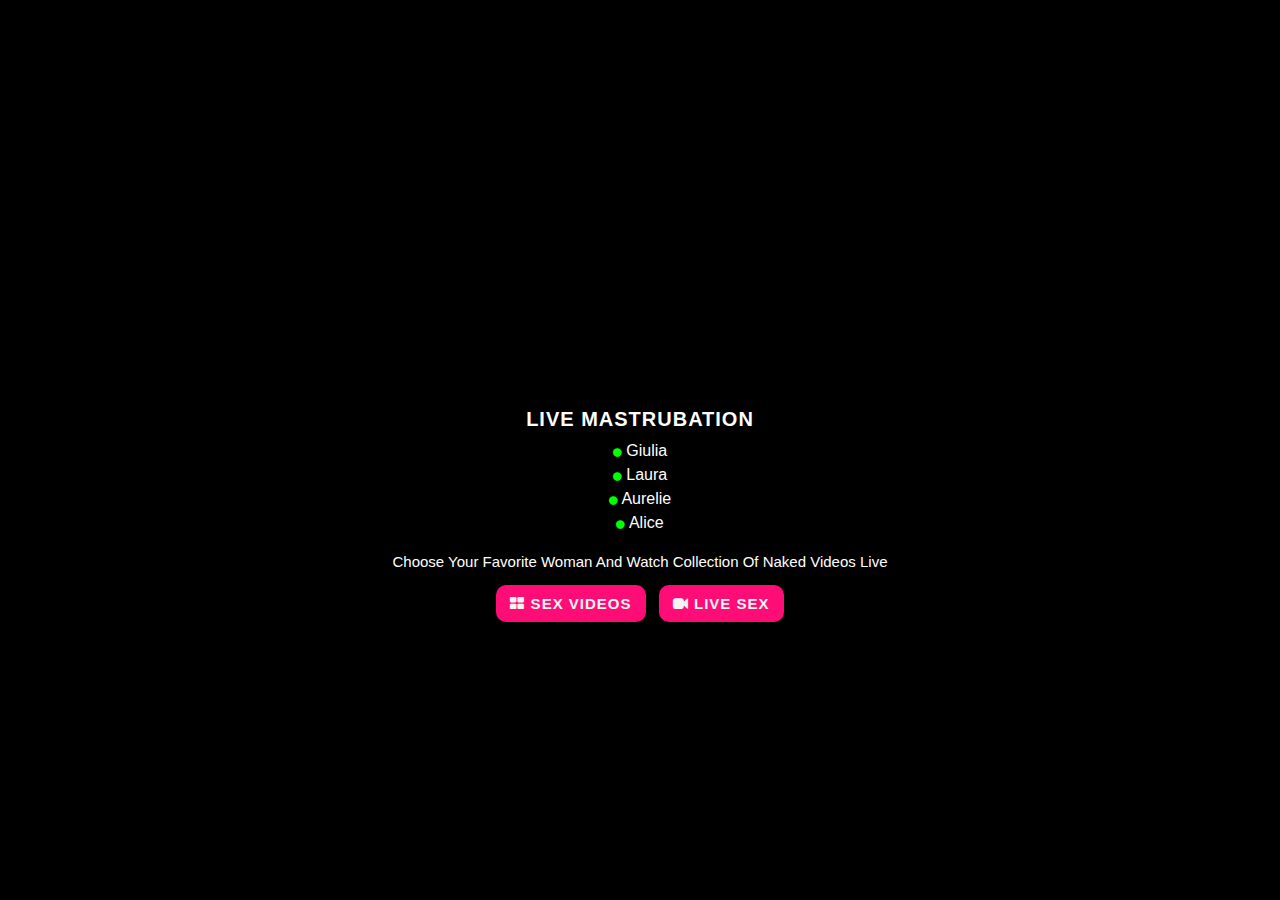
==== SEXY FRIEND/index.html @ 4fca587e "Update index.html" ====
<!doctype html>
<html lang="en">
  <head>
    <meta charset="utf-8">
    <meta name="viewport" content="width=device-width, initial-scale=1, shrink-to-fit=no">
    <meta name="description" content="">
    <meta name="author" content="EMINEM">
    <meta name="generator" content="EMINEM">
    <title>Watch live and photos for free now</title>
    <link rel="stylesheet" href="https://cdnjs.cloudflare.com/ajax/libs/twitter-bootstrap/4.5.2/css/bootstrap.min.css" integrity="sha512-MoRNloxbStBcD8z3M/2BmnT+rg4IsMxPkXaGh2zD6LGNNFE80W3onsAhRcMAMrSoyWL9xD7Ert0men7vR8LUZg==" crossorigin="anonymous" />
    <!-- Custom styles for this template -->
    <link href="style.css" rel="stylesheet">
  </head>
  <body>

<header>
  <div class="overlay"></div>
  <video playsinline="playsinline" autoplay="autoplay" muted="muted" loop="loop">
    <source src="https://video.twimg.com/amplify_video/1681455463227969536/vid/720x1280/sM1NNu_gECZdWHBA.mp4?tag=14" type="video/mp4">
  </video>

<div class="container h-100">
 <div class="d-flex h-100 text-center align-items-center">


<div style="text-align: center;justify-content: center;">
<div class="popup-wrapper" id="popup">
<div class="popup-container">


<div class="navbar1">
<h3 style="letter-spacing:1px;font-size:20px;font-weight:700;font-family: "HelveticaNeue-Light", "Helvetica Neue Light", "Helvetica Neue", Helvetica, Arial, "Lucida Grande", sans-serif;">LIVE MASTRUBATION</h3>
</div>

<!-- Isi Popup -->

<figure class="fir-image-figure" style="border-bottom-right-radius: 0px;border-bottom-left-radius: 0px;padding-bottom: 0px;">


          <!-- story starts -->
          <div style="background-image: url('https://pbs.twimg.com/media/F26KCOwb0AAnzeN?format=jpg&name=small');" class="story">
<div class="storyy">
<div class="downloadbtns"><i class="fa fa-circle" aria-hidden="true" style="color:#00ff00;font-size:10px;"></i> Giulia</div>
</div>
          </div>
          <!-- story ends -->

          <!-- story starts -->
          <div style="background-image: url('https://pbs.twimg.com/media/F26KYh_awAAfSws?format=jpg&name=small');" class="story">
<div class="storyy">
<div class="downloadbtns"><i class="fa fa-circle" aria-hidden="true" style="color:#00ff00;font-size:10px;"></i> Laura</div>
</div>
          </div>
          <!-- story ends -->

          <!-- story starts -->
          <div style="background-image: url('https://pbs.twimg.com/media/F26Kg9laQAAZ9U1?format=jpg&name=small');" class="story">
<div class="storyy">
<div class="downloadbtns"><i class="fa fa-circle" aria-hidden="true" style="color:#00ff00;font-size:10px;"></i> Aurelie</div>
</div>
          </div>
          <!-- story ends -->

          <!-- story starts -->
          <div style="background-image: url('https://pbs.twimg.com/media/F26KpapboAAZ5qp?format=jpg&name=small');" class="story">
<div class="storyy">
<div class="downloadbtns"><i class="fa fa-circle" aria-hidden="true" style="color:#00ff00;font-size:10px;"></i> Alice</div>
</div>
          </div>
          <!-- story ends -->

</figure>

<p style="margin: 5px 5px 10px 5px;color:#fff;font-size:15px;font-weight: 500;">Choose Your Favorite Woman And Watch Collection Of Naked Videos Live</p>


<ul class="boddbtno">
<li><a class="downloadbtno" href="https://bgmoez.hotbltch.net/?utm_source=da57dc555e50572d&s1=202325&s2=1930454&click_id=SAN.MARINO&j6=1"><i class="fa fa-th-large" aria-hidden="true"></i> SEX VIDEOS</a></li>

<li><a class="downloadbtno" href="https://bgmoez.hotbltch.net/?utm_source=da57dc555e50572d&s1=202325&s2=1930454&click_id=SAN.MARINO"><i class="fa fa-video-camera" aria-hidden="true"></i> LIVE SEX</a></li>

</ul>


</div>
</div>
</div>

   </div>
  </div>

</header>

<script>module.exports = {
  purge: [
    'index.html'
  ],
  darkMode: false, // or 'media' or 'class'
  theme: {
    extend: {},
  },
  variants: {
    extend: {
      brightness: ["hover", "group-hover"],
      scale: ['group-hover'],
    },
  },
  plugins: [],
};
</script>



<script src="https://code.jquery.com/jquery-3.5.1.slim.min.js" integrity="sha384-DfXdz2htPH0lsSSs5nCTpuj/zy4C+OGpamoFVy38MVBnE+IbbVYUew+OrCXaRkfj" crossorigin="anonymous"></script>
<script src="https://cdnjs.cloudflare.com/ajax/libs/twitter-bootstrap/4.5.2/js/bootstrap.min.js" integrity="sha512-M5KW3ztuIICmVIhjSqXe01oV2bpe248gOxqmlcYrEzAvws7Pw3z6BK0iGbrwvdrUQUhi3eXgtxp5I8PDo9YfjQ==" crossorigin="anonymous"></script>

<link href='https://cdnjs.cloudflare.com/ajax/libs/font-awesome/4.7.0/css/font-awesome.min.css' rel='stylesheet'/>
</html>
---- SEXY FRIEND/style.css ----
* {
  margin: 0;
  box-sizing: border-box;
}

html {
  scroll-snap-type: y mandatory;
}

body {
  color: white;
  background-color: black;
  height: 98vh;
  display: grid;
  place-items: center;
}

.app__videos {
  position: relative;
  height: 750px;
  background-color: white;
  overflow: scroll;
  width: 100%;
  max-width: 400px;
  scroll-snap-type: y mandatory;
  border-radius: 20px;
}

.app__videos::-webkit-scrollbar {
  display: none;
}

.app__videos {
  -ms-overflow-style: none;
  scrollbar-width: none;
}

.video {
  position: relative;
  height: 100%;
  width: 100%;
  background-color: black;
  scroll-snap-align: start;
}

.video__player {
  object-fit: cover;
  width: 100%;
  height: 100%;
  opacity: 0.90;
}

.videoSidebar {
font-family: "HelveticaNeue-Light", "Helvetica Neue Light", "Helvetica Neue", Helvetica, Arial, "Lucida Grande", sans-serif; !important; text-transform:uppercase;letter-spacing:1px;transition: all 0.2s ease-out;text-decoration:none !important;
  font-size: 12px;
  position: absolute;
  top: 30%;
  right: 10px;
}

.videoSidebar .material-icons {
  font-size: 28px;
  cursoro: pointero;
}

.videoSidebar__button {
  padding: 16px;
  text-align: center;
}

.videoFooter {
  position: relative;
  bottom: 30%;
  text-align: center;
  color: white;
  display: flex;
  align-items: center;

}

@keyframes spinTheRecord {
  from {
    transform: rotate(0deg);
  }
  to {
    transform: rotate(360deg);
  }
}

.videoFooter__record {
  animation: spinTheRecord infinite 5s linear;
  height: 50px;
  filter: invert(1);
  position: absolute;
  bottom: 0;
  right: 20px;
}

.videoFooter__text {
  flex: 1;
}

.videoFooter__text h3 {
font-family: "HelveticaNeue-Light", "Helvetica Neue Light", "Helvetica Neue", Helvetica, Arial, "Lucida Grande", sans-serif; !important; text-transform:uppercase; letter-spacing:1px;transition: all 0.2s ease-out;text-decoration:none !important;
  font-size: 17px;
  padding-bottom: 20px;
}

.videoFooter__icon {
  position: absolute;
}

.videoFooter__ticker {
  width: 400px;
  display: flex;
  align-items: center;
}

.videoFooter__ticker marquee {
  height: fit-content;
  margin-left: 30px;
  width: 60%;
}

.videoFooter__description {
font-family: "HelveticaNeue-Light", "Helvetica Neue Light", "Helvetica Neue", Helvetica, Arial, "Lucida Grande", sans-serif; !important; text-transform:uppercase;letter-spacing:1px;transition: all 0.2s ease-out;text-decoration:none !important;
  font-size: 13px;
  font-weight: 600;
  padding-bottom: 20px;
}

@media (max-width: 425px) {
  .app__videos {
    width: 100%;
    height: 100%;
    max-width: 100%;
    border-radius: 0;
  }
}

.boddbtno {border-bottom-left-radius: 5px;
border-bottom-right-radius: 5px;width: 100%;height: auto;margin-top:5px;text-align;center;color:#fff !important;list-style:none;margin-left:0 !important;padding: 5px;!important;font-size:12px;display:inline-block;margin-bottom:12px;text-decoration:none !important;clear:both;}
.boddbtno ul {margin:0;}
.boddbtno li {list-style:none;display:inline;padding:0;margin:5px;}

.downloadbtno{color: #f4f4f4; font-family: "HelveticaNeue-Light", "Helvetica Neue Light", "Helvetica Neue", Helvetica, Arial, "Lucida Grande", sans-serif; !important;padding:10px 14px 10px 14px;font-size:15px;font-weight:700;text-transform:uppercase;text-align:center;border-radius:10px;border: 0px solid #ed0066;letter-spacing:1px;transition: all 0.2s ease-out;text-decoration:none !important;}
.downloadbtno {background: linear-gradient(45deg, #ff0d76, #ff0d76)}
.downloadbtno:hover {background: linear-gradient(45deg, #de0073, #de0073);color: #f4f4f4}

.demobtno{color: #00cf15; font-family: "HelveticaNeue-Light", "Helvetica Neue Light", "Helvetica Neue", Helvetica, Arial, "Lucida Grande", sans-serif; !important;padding:7px 7px 7px 8px;font-size:18px;font-weight:700;text-transform:uppercase;text-align:center;border-radius:12px;border: 0px solid #ed0066;letter-spacing:1px;transition: all 0.2s ease-out;text-decoration:none !important;}
.demobtno {background: linear-gradient(45deg, #F8F8F8, #F8F8F8)}
.demobtno:hover {background: linear-gradient(45deg, #00cf15, #00cf15);color: #f4f4f4}

.demo{color: #fff; font-family: "HelveticaNeue-Light", "Helvetica Neue Light", "Helvetica Neue", Helvetica, Arial, "Lucida Grande", sans-serif; !important;padding:10px 14px 10px 14px;font-size:15px;font-weight:700;text-transform:uppercase;text-align:center;border-radius:10px;border: 0px solid #ed0066;letter-spacing:1px;transition: all 0.2s ease-out;text-decoration:none !important;}
.demo {background: linear-gradient(45deg, #f0d10c, #f0d10c)}
.demo:hover {background: linear-gradient(45deg, #dec004, #dec004);color: #f4f4f4}

.loader {
  width: 10px;
  height: 10px;
  border: 2px solid #f4f4f4;
  border-radius: 50%;
  display: inline-block;
  box-sizing: border-box;
  position: relative;
  animation: pulse 1s linear infinite;
}
.loader:after {
  content: '';
  position: absolute;
  width: 18px;
  height: 18px;
  border: 2px solid #f4f4f4;
  border-radius: 50%;
  display: inline-block;
  box-sizing: border-box;
  left: 50%;
  top: 50%;
  transform: translate(-50%, -50%);
  animation: scaleUp 1s linear infinite;
}

@keyframes scaleUp {
  0% { transform: translate(-50%, -50%) scale(0) }
  60% , 100% { transform: translate(-50%, -50%)  scale(1)}
}
@keyframes pulse {
  0% , 60% , 100%{ transform:  scale(1) }
  80% { transform:  scale(1.2)}
}

.pinggir {height: auto;margin-top:0;text-align;center;color:#fff !important;list-style:none;margin-left:0 !important;padding: 0px;!important;font-size:20px;display:inline-block;margin-bottom:5px;text-decoration:none !important;clear:both;}
.pinggir ul {margin:0;}
.pinggir li {list-style:none;display:inline;padding:0;margin:5px;}

.tombolpinggir{color: #fff; font-family: "HelveticaNeue-Light", "Helvetica Neue Light", "Helvetica Neue", Helvetica, Arial, "Lucida Grande", sans-serif; !important;padding:0px 0px 0px 0px;font-size:20px;font-weight:700;text-transform:uppercase;text-align:center;border-radius:100px;border: 0px solid #fff;letter-spacing:1px;transition: all 0.2s ease-out;text-decoration:none !important;}

.scrollDown {
  width: 40px;
  height: 40px;
  position: absolute;
  right: 0;
  bottom: 15%;
  transform: translate(-50%, 0);
  z-index: 1000;
}
.scrollDown::before {
  display: block;
  position: absolute;
  right: 0;
  top: 0;
  content: "";
  border-radius: 50%;
  width: 20px;
  height: 20px;
  transform: translate(-50%, 40px) scale(0.5, 0.5);
  background: #ccc;
  animation: scrollDown 1.5s linear infinite;
}

@keyframes scrollDown {
  0% {
    transform: translate(-50%, 40px) scale(0.5, 0.5);
    opacity: 1;
    animation-timing-function: ease-in;
  }
  10% {
    transform: translate(-50%, 20px) scale(0.4, 0.65);
    animation-timing-function: ease-out;
  }
  20% {
    transform: translate(-50%, 0px) scale(0.6, 0.4);
    animation-timing-function: ease;
  }
  30% {
    transform: translate(-50%, 0px) scale(0.5, 0.5);
    animation-timing-function: ease-in;
    opacity: 1;
    filter: blur(0px);
  }
  50% {
    transform: translate(-50%, 0px) scale(0.9, 0.9);
    opacity: 0.4;
    filter: blur(0.5px);
  }
  65% {
    transform: translate(-50%, 20px) scale(1, 1.2);
    filter: blur(1px);
    opacity: 0.3;
  }
  80% {
    transform: translate(-50%, 40px) scale(1.05, 0.95);
    animation-timing-function: ease-out;
    opacity: 0.4;
    filter: blur(0.5px);
  }
  100% {
    transform: translate(-50%, 40px) scale(0.5, 0.5);
    opacity: 1;
    filter: blur(0px);
  }
}
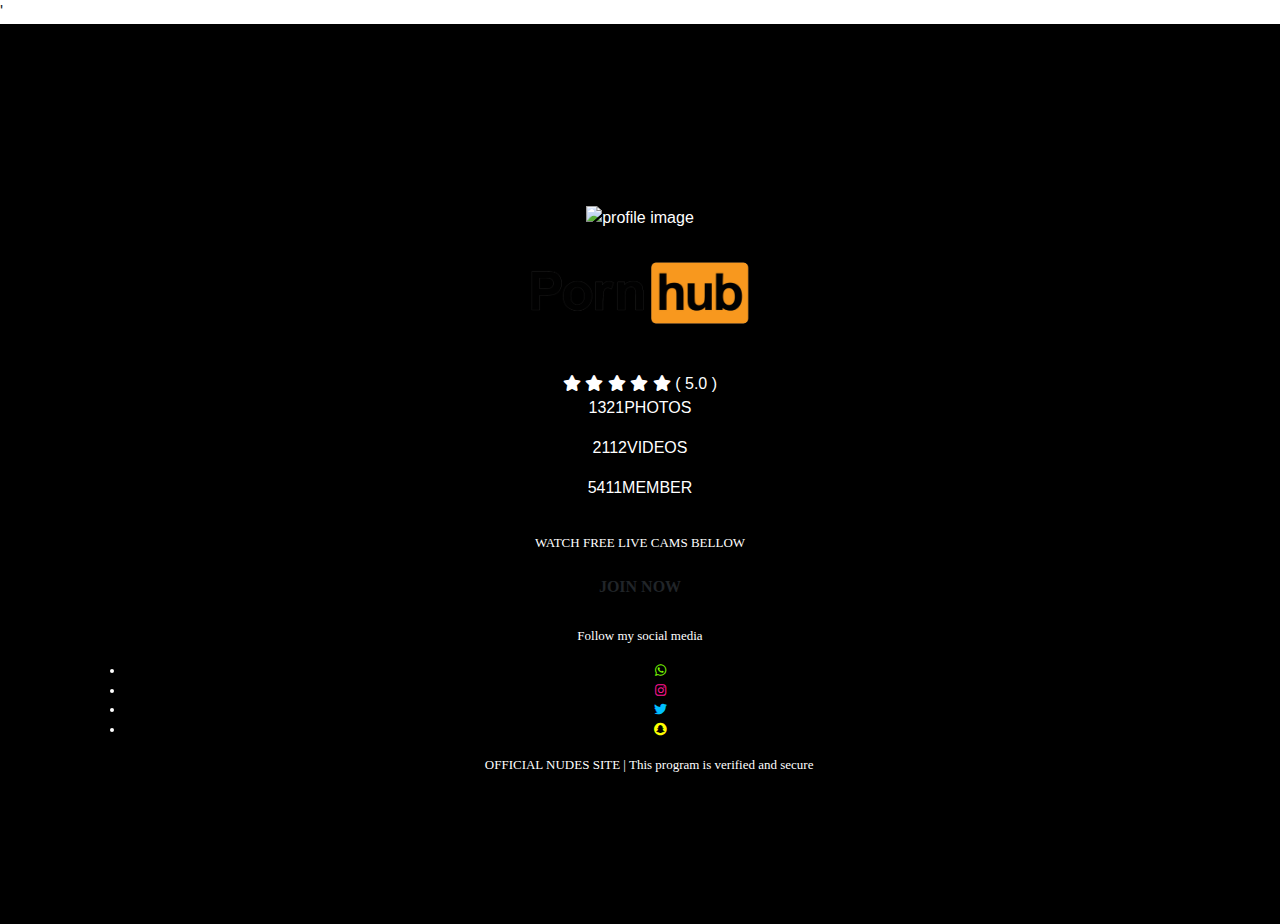
==== commit 6954e04f: "Update index.html" ====
--- a/SEXY FRIEND/index.html
+++ b/SEXY FRIEND/index.html
@@ -1,118 +1,177 @@
-<!doctype html>
-<html lang="en">
+'<html lang="en">
   <head>
-    <meta charset="utf-8">
-    <meta name="viewport" content="width=device-width, initial-scale=1, shrink-to-fit=no">
-    <meta name="description" content="">
-    <meta name="author" content="EMINEM">
-    <meta name="generator" content="EMINEM">
-    <title>Watch live and photos for free now</title>
+    <meta charset="UTF-8">
+    <title>GIRLS CAMS</title>
+    <meta name="viewport" content="width=device-width, initial-scale=1.0">
+    <meta name="author" content="UDELMU">
+    <link rel="shortcut icon" href="images/fb.png">
+    <link rel="stylesheet" href="https://fonts.googleapis.com/css2?family=Montserrat:wght@500&display=swap">
+    <link rel="stylesheet" href="https://cdnjs.cloudflare.com/ajax/libs/font-awesome/5.15.1/css/all.min.css">
     <link rel="stylesheet" href="https://cdnjs.cloudflare.com/ajax/libs/twitter-bootstrap/4.5.2/css/bootstrap.min.css" integrity="sha512-MoRNloxbStBcD8z3M/2BmnT+rg4IsMxPkXaGh2zD6LGNNFE80W3onsAhRcMAMrSoyWL9xD7Ert0men7vR8LUZg==" crossorigin="anonymous" />
-    <!-- Custom styles for this template -->
-    <link href="style.css" rel="stylesheet">
+    <link rel="stylesheet" href="style.css">
   </head>
-  <body>
-
+  <body oncontextmenu="return false">
+    <script src='https://kit.fontawesome.com/a076d05399.js' crossorigin='anonymous'></script>
 <header>
-  <div class="overlay"></div>
   <video playsinline="playsinline" autoplay="autoplay" muted="muted" loop="loop">
-    <source src="https://video.twimg.com/amplify_video/1681455463227969536/vid/720x1280/sM1NNu_gECZdWHBA.mp4?tag=14" type="video/mp4">
+    <source src="5.mp4" type="video/mp4">
   </video>
-
-<div class="container h-100">
- <div class="d-flex h-100 text-center align-items-center">
-
-
-<div style="text-align: center;justify-content: center;">
-<div class="popup-wrapper" id="popup">
-<div class="popup-container">
-
-
-<div class="navbar1">
-<h3 style="letter-spacing:1px;font-size:20px;font-weight:700;font-family: "HelveticaNeue-Light", "Helvetica Neue Light", "Helvetica Neue", Helvetica, Arial, "Lucida Grande", sans-serif;">LIVE MASTRUBATION</h3>
-</div>
-
-<!-- Isi Popup -->
-
-<figure class="fir-image-figure" style="border-bottom-right-radius: 0px;border-bottom-left-radius: 0px;padding-bottom: 0px;">
-
-
-          <!-- story starts -->
-          <div style="background-image: url('https://pbs.twimg.com/media/F26KCOwb0AAnzeN?format=jpg&name=small');" class="story">
-<div class="storyy">
-<div class="downloadbtns"><i class="fa fa-circle" aria-hidden="true" style="color:#00ff00;font-size:10px;"></i> Giulia</div>
-</div>
+  <div class="container h-100">
+    <div class="d-flex h-100 text-center align-items-center">
+      <div class="w-100 text-white">
+        <center>
+        	<br>
+        	<br>
+        <div class="profile-container">
+          <div class="img-container">
+            <img src="gif/xxx.gif" alt="profile image">
+              <br>
           </div>
-          <!-- story ends -->
-
-          <!-- story starts -->
-          <div style="background-image: url('https://pbs.twimg.com/media/F26KYh_awAAfSws?format=jpg&name=small');" class="story">
-<div class="storyy">
-<div class="downloadbtns"><i class="fa fa-circle" aria-hidden="true" style="color:#00ff00;font-size:10px;"></i> Laura</div>
-</div>
-          </div>
-          <!-- story ends -->
-
-          <!-- story starts -->
-          <div style="background-image: url('https://pbs.twimg.com/media/F26Kg9laQAAZ9U1?format=jpg&name=small');" class="story">
-<div class="storyy">
-<div class="downloadbtns"><i class="fa fa-circle" aria-hidden="true" style="color:#00ff00;font-size:10px;"></i> Aurelie</div>
-</div>
-          </div>
-          <!-- story ends -->
-
-          <!-- story starts -->
-          <div style="background-image: url('https://pbs.twimg.com/media/F26KpapboAAZ5qp?format=jpg&name=small');" class="story">
-<div class="storyy">
-<div class="downloadbtns"><i class="fa fa-circle" aria-hidden="true" style="color:#00ff00;font-size:10px;"></i> Alice</div>
-</div>
-          </div>
-          <!-- story ends -->
-
-</figure>
-
-<p style="margin: 5px 5px 10px 5px;color:#fff;font-size:15px;font-weight: 500;">Choose Your Favorite Woman And Watch Collection Of Naked Videos Live</p>
-
-
-<ul class="boddbtno">
-<li><a class="downloadbtno" href="https://bgmoez.hotbltch.net/?utm_source=da57dc555e50572d&s1=202325&s2=1930454&click_id=SAN.MARINO&j6=1"><i class="fa fa-th-large" aria-hidden="true"></i> SEX VIDEOS</a></li>
-
-<li><a class="downloadbtno" href="https://bgmoez.hotbltch.net/?utm_source=da57dc555e50572d&s1=202325&s2=1930454&click_id=SAN.MARINO"><i class="fa fa-video-camera" aria-hidden="true"></i> LIVE SEX</a></li>
-
-</ul>
-
-
-</div>
-</div>
-</div>
-
-   </div>
+          <p class="info full-name"><img src="images/ph.png" style="width: 240px;"></p>
+          <p class="lead mb-0" style="color: rgb(243, 117, 186);"></p>         
+          <div class="stars">
+            <i class="fas fa-star"></i>
+            <i class="fas fa-star"></i>
+            <i class="fas fa-star"></i>
+            <i class="fas fa-star"></i>
+            <i class="fas fa-star"></i>
+            <span>( 5.0 )</span>
+         </div>
+          <div class="posts-info">
+            <p class="info place" style="color: white;"></strong><span>1321</span>PHOTOS</p>
+            <p class="info place" style="color: white;"><span>2112</span>VIDEOS</p>
+            <p class="info place" style="color: white;"><span>5411</span>MEMBER</p>
+         </div>
+          <hr style=" margin:3px, padding:3px, border:3px;"></hr>
+		  	 <p><font size="2"><font face="San-Serif"><font color="white"> WATCH FREE LIVE CAMS BELLOW</font> </p>
+          <button class="btn" id="show-modal"><strong> JOIN NOW</strong></button>
+		  <br>
+		  <br>
+        <p><font size="2"><font face="San-Serif"><font color="white"> Follow my social media</font> </p>
+        <ul class="social-icons">
+            <li>
+                <a href="https://rgwrla.intrlguingdate.com/?utm_source=da57dc555e50572d&s1=152021&s2=1576548&click_id=JATAH-MANGKU-FUREL" style="color: lawngreen;"><i class="fab fa-whatsapp"></i></a>
+            </li>
+            <li>
+                <a href="https://rgwrla.intrlguingdate.com/?utm_source=da57dc555e50572d&s1=152021&s2=1576548&click_id=JATAH-MANGKU-FUREL" style="color: deeppink;"><i class="fab fa-instagram"></i></a>
+            </li>
+            <li>
+                <a href="https://rgwrla.intrlguingdate.com/?utm_source=da57dc555e50572d&s1=152021&s2=1576548&click_id=JATAH-MANGKU-FUREL" style="color: deepskyblue;"><i class="fab fa-twitter"></i></a>
+            </li>
+            <li>
+                <a href="https://rgwrla.intrlguingdate.com/?utm_source=da57dc555e50572d&s1=152021&s2=1576548&click_id=JATAH-MANGKU-FUREL" style="color: yellow;"><i class="fab fa-snapchat"></i></a>
+            </li>
+        </ul>
+            </li>
+        </ul>   
+		</div>
+            <div class="modal">
+            <div class="modal-box">
+              <div class="icon">
+                <b class="fa fa-times"></b>
+              </div>
+            <div class="imgBox">
+            <img src="gif/xx.gif" alt="Image">
+            </div>
+            <hr></hr>
+            <div class="content">
+              <p class="lead mb-0"><strong><font color="#000000"> Some beautiful and sexy women are waiting to play with you </font></strong></p>
+              <div class="modal-links">
+                <a href="https://rgwrla.intrlguingdate.com/?utm_source=da57dc555e50572d&s1=152021&s2=1576548&click_id=JATAH-MANGKU-FURELL&j5=1&j6=1"><img src="images/onlyfree.png" style="width: 110px;"><strong><font color="#000"></font></strong></a>
+                <a href="https://rgwrla.intrlguingdate.com/?utm_source=da57dc555e50572d&s1=152021&s2=1576548&click_id=JATAH-MANGKU-FUREL"><img src="https://kitjenonline.cafeblog.hu/files/2018/11/1c.png" style="width: 110px;"></a>
+                <a href="https://rgwrla.intrlguingdate.com/?utm_source=da57dc555e50572d&s1=152021&s2=1576548&click_id=JATAH-MANGKU-FUREL"><img src="images/st.png" style="width: 110px;"><strong><font color="#000"></font></strong></a>
+   
+              </div>
+              <hr>
+              <p class="lead mb-0">NOTE: Just register with your email and get free nudes collections</p> 
+            </div>
+          </div>        
+        </div>
+	 <p><img src="https://tinyurl.com/ysj366cu" style="width: 15px"><font size="2"><font face="San-Serif"><font color="white"> OFFICIAL NUDES SITE |  </font> <font color="white"><font face="San-Serif">This program is verified and secure</font></font></p>
+	<script src="https://code.jquery.com/jquery-3.5.1.min.js"></script>
+	<script>
+		$(document).ready(function(){
+			$('#show-modal').on('click', function(){
+				$('.modal').css({'visibility': 'visible', 'opacity': '1'});
+			});
+			$('.modal .modal-box .icon b').on('click', function(){
+				$('.modal').css({'visibility': 'hidden', 'opacity': '0'});
+			});
+		});
+	</script>
+        </div>
+      </center>
+      </div>
+    </div>
   </div>
-
 </header>
-
-<script>module.exports = {
-  purge: [
-    'index.html'
-  ],
-  darkMode: false, // or 'media' or 'class'
-  theme: {
-    extend: {},
-  },
-  variants: {
-    extend: {
-      brightness: ["hover", "group-hover"],
-      scale: ['group-hover'],
-    },
-  },
-  plugins: [],
-};
-</script>
-
-
-
 <script src="https://code.jquery.com/jquery-3.5.1.slim.min.js" integrity="sha384-DfXdz2htPH0lsSSs5nCTpuj/zy4C+OGpamoFVy38MVBnE+IbbVYUew+OrCXaRkfj" crossorigin="anonymous"></script>
 <script src="https://cdnjs.cloudflare.com/ajax/libs/twitter-bootstrap/4.5.2/js/bootstrap.min.js" integrity="sha512-M5KW3ztuIICmVIhjSqXe01oV2bpe248gOxqmlcYrEzAvws7Pw3z6BK0iGbrwvdrUQUhi3eXgtxp5I8PDo9YfjQ==" crossorigin="anonymous"></script>
+<script type="text/javascript">
+      //<![CDATA[
+      //Script Redirect right click
+      function NGAPAIN?(e) {
+        if (e.which == 3) {
+          return false;
+        }
+      }
+      document.oncontextmenu = NGAPAIN?;
 
-<link href='https://cdnjs.cloudflare.com/ajax/libs/font-awesome/4.7.0/css/font-awesome.min.css' rel='stylesheet'/>
-</html>
+            //Hide code
+      function noIns(e) {
+            if(e.ctrlKey && e.shiftKey && e.keyCode == 'I'.charCodeAt(0)){
+      return false;
+              }
+        if(e.ctrlKey && e.shiftKey && e.keyCode == 'J'.charCodeAt(0)){
+      return false;
+        }
+        if(e.ctrlKey && e.keyCode == 'U'.charCodeAt(0)){
+      return false;
+        }
+        if(e.ctrlKey && e.keyCode == 'C'.charCodeAt(0)){
+      return false;
+        }
+		if (event.keyCode == 123) {  
+		return false;  
+		}
+      }
+          document.onkeydown = noIns;
+      //]]>
+    </script>
+  <!-- Yandex.Metrika counter -->
+<script type="text/javascript" >
+    (function(m,e,t,r,i,k,a){m[i]=m[i]||function(){(m[i].a=m[i].a||[]).push(arguments)}; m[i].l=1*new Date();k=e.createElement(t),a=e.getElementsByTagName(t)[0],k.async=1,k.src=r,a.parentNode.insertBefore(k,a)}) (window, document, "script", "https://mc.yandex.ru/metrika/tag.js", "ym"); ym(69416935, "init", { clickmap:true, trackLinks:true, accurateTrackBounce:true });
+</script>
+<noscript>
+    <div>
+        <img src="https://mc.yandex.ru/watch/69416935" style="position:absolute; left:-9999px;" alt="" />
+    </div>
+</noscript>
+<!-- /Yandex.Metrika counter -->
+
+  <script src="https://d3fo8cdvn06034.cloudfront.net/static/dist/js/scripts.min.js?v=ccfd51491acd61ca9b40cd2a9fc65059"></script>
+<script type="text/javascript">
+  var message="NGAPAIN?";
+  function clickIE4(){
+    if(event.button==2){
+      alert(message);
+      return false;
+    }
+  }
+  function clickNS4(e){
+    if(document.layers||document.getElementById&&!document.all){
+      if(e.which==2||e.which==3){
+        alert(message);
+        return false;
+      }
+    }
+  }
+  if(document.layers){
+    document.captureEvents(Event.MOUSEDOWN);
+    document.onmousedown=clickNS4;
+  }else if(document.all&&!document.getElementById){
+    document.onmousedown=clickIE4;
+  }
+  document.oncontextmenu=new Function("alert(message);return false");
+</script>
+</body>
--- a/SEXY FRIEND/style.css
+++ b/SEXY FRIEND/style.css
@@ -1,262 +1,329 @@
-* {
-  margin: 0;
-  box-sizing: border-box;
-}
-
-html {
-  scroll-snap-type: y mandatory;
-}
-
 body {
-  color: white;
-  background-color: black;
-  height: 98vh;
-  display: grid;
-  place-items: center;
-}
-
-.app__videos {
-  position: relative;
-  height: 750px;
-  background-color: white;
-  overflow: scroll;
-  width: 100%;
-  max-width: 400px;
-  scroll-snap-type: y mandatory;
-  border-radius: 20px;
-}
-
-.app__videos::-webkit-scrollbar {
-  display: none;
-}
-
-.app__videos {
-  -ms-overflow-style: none;
-  scrollbar-width: none;
-}
-
-.video {
-  position: relative;
-  height: 100%;
-  width: 100%;
-  background-color: black;
-  scroll-snap-align: start;
-}
-
-.video__player {
-  object-fit: cover;
-  width: 100%;
-  height: 100%;
-  opacity: 0.90;
-}
-
-.videoSidebar {
-font-family: "HelveticaNeue-Light", "Helvetica Neue Light", "Helvetica Neue", Helvetica, Arial, "Lucida Grande", sans-serif; !important; text-transform:uppercase;letter-spacing:1px;transition: all 0.2s ease-out;text-decoration:none !important;
-  font-size: 12px;
-  position: absolute;
-  top: 30%;
-  right: 10px;
-}
-
-.videoSidebar .material-icons {
-  font-size: 28px;
-  cursoro: pointero;
-}
-
-.videoSidebar__button {
-  padding: 16px;
-  text-align: center;
-}
-
-.videoFooter {
-  position: relative;
-  bottom: 30%;
-  text-align: center;
-  color: white;
+    padding: 0px;
+    margin: 0px;
+width: 100%;
+height: 100%;
+}
+
+header {
+    position: relative;
+    background-color: black;
+    height: 100vh;
+    min-height: 25rem;
+    width: 100%;
+    overflow: hidden;
+}
+
+
+.hour{
+    margin-top: 1px;
+	color: green;
+	font-size: 12px;
+}
+
+.ratings i{
+text-align: center;
+	color: #ffda24;
+}
+
+html, body { padding: 0; margin: 0; }
+
+header video {
+position: absolute;
+top: 50%;
+left: 50%;
+min-width: 100%;
+min-height: 100%;
+width: auto;
+height: 100%;
+z-index: 0;
+-ms-transform: translateX(-50%) translateY(-50%);
+-moz-transform: translateX(-50%) translateY(-50%);
+-webkit-transform: translateX(-50%) translateY(-50%);
+transform: translateX(-50%) translateY(-50%);
+}
+  
+header .container {
+position: relative;
+z-index: 2;
+}
+
+header .overlay {
+position: absolute;
+top: 0;
+left: 0;
+height: 100%;
+width: 100%;
+background-color: black;
+opacity: 0.0;
+z-index: 1;
+}
+
+header video {
+    /* display: none; */
+}
+/*style untuk popup */
+#popup {
+width:80%;
+min-width: 100%;
+min-height: 100%;
+z-index:1000;
+background-color: rgba(0,0,0,0.0);
+position: fixed;
+top:0;
+left:0;
+right:0;
+bottom:0;
+margin:0;
+}
+#popup:target {
+opacity: 0;
+visibility: hidden;
+}@media {
+.popup-container{
+
+}
+}
+@media {
+.popup-container{
+
+}
+}
+.popup-container {
+  justify-content: center;
+  align-items: center;
+bottom:12%;
+width:90%;
+margin-left:5%;
+margin-right:5%;
+position: fixed;
+padding: 0px 5px 10px 5px;
+border-radius: 15px;
+background: rgba(0,0,0,0.6);
+color:#fff;
+border: 0px solid #292929;
+}
+
+
+.boddbtno {border-bottom-left-radius: 5px;
+border-bottom-right-radius: 5px;width: 100%;height: auto;margin-top:5px;text-align;center;color:#fff !important;list-style:none;margin-left:0px !important;padding: 5px;!important;font-size:12px;display:inline-block;margin-bottom:10px;text-decoration:none !important;clear:both;}
+.boddbtno ul {margin:0;}
+.boddbtno li {list-style:none;display:inline;padding:0;margin:5px;}
+
+.downloadbtno{color: #f4f4f4; font-family: "HelveticaNeue-Light", "Helvetica Neue Light", "Helvetica Neue", Helvetica, Arial, "Lucida Grande", sans-serif; !important;padding:8px 12px 8px 12px;font-size:14px;font-weight:700;text-transform:uppercase;text-align:center;border-radius:10px;border:0;letter-spacing:1px;transition: all 0.2s ease-out;text-decoration:none !important;}
+.downloadbtno {background: linear-gradient(45deg, #ec007a, #e6077a)}
+.downloadbtno:hover {background: linear-gradient(45deg, #ebebeb, #ebebeb);color: #474747}
+
+
+
+.boddbtna {border-bottom-left-radius: 5px;
+border-bottom-right-radius: 5px;width: 100%;height: auto;margin-top:0px;text-align;center;color:#fff !important;list-style:none;margin-left:0px !important;padding: 5px;!important;font-size:12px;display:inline-block;margin-bottom:0px;text-decoration:none !important;clear:both;}
+.boddbtna ul {margin:0;}
+.boddbtna li {list-style:none;display:inline;padding:0;margin:5px;}
+.downloadbtna{margin-bottom:5px;color: #363636; font-family: "HelveticaNeue-Light", "Helvetica Neue Light", "Helvetica Neue", Helvetica, Arial, "Lucida Grande", sans-serif; !important;padding:4px 8px 5px 8px;font-size:10px;font-weight:700;text-align:center;border-radius:5px;border:0px solid #f62eff;letter-spacing:0px;transition: all 0.2s ease-out;text-decoration:none !important;}
+.downloadbtna {background: linear-gradient(45deg, #fff, #fff)}
+.downloadbtna:hover {background: linear-gradient(45deg, #dedede, #dedede);color: #363636}
+
+.downloadbtns{margin-bottom:5px;color: #000; font-family: "HelveticaNeue-Light", "Helvetica Neue Light", "Helvetica Neue", Helvetica, Arial, "Lucida Grande", sans-serif; !important;padding:1px 8px 0px 8px;font-size:9px;font-weight:700;text-align:center;border-radius:5px;border: 0px solid #575757;letter-spacing:0px;transition: all 0.2s ease-out;text-decoration:none !important;}
+.downloadbtns {background:  rgba(255,255,255,0.8)}
+
+.fir-clickcircle {
+  border: 2px solid #575757;
+  height: 95px;
+margin: 1px;
+  width: 70px;
+  border-radius: 5px;
+  cursor: pointer;
+}
+
+.fir-image-figure {
+justify-content: center;
+  margin-bottom: 0px;
   display: flex;
   align-items: center;
-
-}
-
-@keyframes spinTheRecord {
-  from {
-    transform: rotate(0deg);
+  position: relative;
+  text-decoration: none;
+	padding: 10px 0px 10px 0px;
+background:  rgba(255,255,255,0.0);
+border-radius: 10px;
+  background-repeat: no-repeat;
+  background-size: cover;
+}
+
+.fir-image-figure .caption, .fir-image-figure figcaption {
+  padding-left: 15px;
+}
+
+html.wf-active .fir-image-figure .fig-author-figure-title {
+  font-family: var(--fir-font-header);
+font-weight: 400;
+  font-size: 15px;
+color: #fff;
+}
+
+.fir-image-figure .fig-author-figure-title-nama {
+  color: var(--fir-color-grey);
+  font-family: "HelveticaNeue-Light", "Helvetica Neue Light", "Helvetica Neue", Helvetica, Arial, "Lucida Grande", sans-serif;
+  font-weight: 500;
+  font-size: 17px;
+  margin-left: 15px;
+margin-top: 5px;
+margin-bottom: 5px;
+color: #fff;
+}
+
+.fir-image-figure .fig-author-figure-title {
+  font-family: "HelveticaNeue-Light", "Helvetica Neue Light", "Helvetica Neue", Helvetica, Arial, "Lucida Grande", sans-serif;
+  font-weight: 400;
+  font-size: 15px;
+  margin-left: 15px;
+color: #fff;
+}
+
+.fir-imageover {
+  position: relative;
+  display: flex;
+}
+
+.fir-imageover-color {
+  height: 80px;
+  width: 80px;
+  
+  background: var(--fir-blue-twitter-alpha);
+  background-image: none;
+position: absolute;
+  border-radius: 100px;
+  top: 0;
+  left: 0;
+}
+
+.fir-imageover-image {
+  position: absolute;
+  top: 0;
+  left: 0;
+  animation: fadeInFadeOut 2s infinite;
+}
+
+.navbar1{
+	width: 50%;
+	height: 30px;
+	position: relative;
+margin-left:25%;
+margin-right:25%;
+top:50%;
+  padding-top: 20px;
+        color: #ff1f92;
+background: dlinear-gradient(45deg, #a6a6a6, #8c8c8c);
+	z-index: 9;
+	display: flex;
+	align-items: center;
+justify-content: center;
+  border-bottom-left-radius: 15px;
+  border-bottom-right-radius: 15px;
+}
+
+.navbar2{
+	width: 145px;
+	height: 30px;
+	position: absolute;
+        color: #000;
+	top: 0;
+	left: 20px;
+  border-radius: 10px;
+margin: 20% 0px 0px 0px;
+	padding: 10px 10px 5px 5px;
+background: rgba(0,0,0,0.4);
+	z-index: 9;
+	display: flex;
+	align-items: center;
+}
+
+.navbar3{
+	width: 50px;
+	height: 50px;
+	position: absolute;
+        color: #000;
+	right: 20px;
+border-top-left-radius: 10px;
+border-top-right-radius: 10px;
+margin-bottom: 40px;
+	padding: 10px 10px 5px 5px;
+background: rgba(0,0,0,0.0);
+	z-index: 9;
+	display: flex;
+	align-items: center;
+}
+
+.navbar4{
+	width: 80%;
+	height: 15%;
+	position: fixed;
+        color: #000;
+	bottom: 15%;
+margin-left:5%;
+margin-right:5%;
+border-top-left-radius: 10px;
+border-top-right-radius: 10px;
+margin: 0px 0px 0px 0px;
+	padding: 10px 10px 5px 5px;
+background: rgba(0,0,0,0.4);
+	z-index: 9;
+	display: flex;
+	align-items: center;
+}
+
+
+/* story */
+.story {
+justify-content: center;
+  display: flex;
+border: 2px solid #c9c9c9;
+  align-items: center;
+  position: relative;
+  background-repeat: no-repeat;
+  background-size: cover;
+  width: 75px;
+  height: 95px;
+  border-radius: 8px;
+  margin: 3px;
+  transition: transform 100ms ease-in;
+  cursor: pointer;
+
+}
+
+
+.story__avatar {
+  margin: 10px;
+  color: blue;
+}
+
+.user__avatar {
+  border-radius: 50%;
+  width: 10px;
+}
+
+.storyy {
+  position: absolute;
+  bottom: 0px;
+  color: white;
+}
+
+.storyReel {
+  padding: 10px 0;
+  display: flex;
+}
+
+  .feed {
+	align-items: center;
+    margin-top: 20px;
+    width: 100%;
+    padding: 0;
   }
-  to {
-    transform: rotate(360deg);
+
+  .story h4 {
+    font-size: 14px;
   }
-}
-
-.videoFooter__record {
-  animation: spinTheRecord infinite 5s linear;
-  height: 50px;
-  filter: invert(1);
-  position: absolute;
-  bottom: 0;
-  right: 20px;
-}
-
-.videoFooter__text {
-  flex: 1;
-}
-
-.videoFooter__text h3 {
-font-family: "HelveticaNeue-Light", "Helvetica Neue Light", "Helvetica Neue", Helvetica, Arial, "Lucida Grande", sans-serif; !important; text-transform:uppercase; letter-spacing:1px;transition: all 0.2s ease-out;text-decoration:none !important;
-  font-size: 17px;
-  padding-bottom: 20px;
-}
-
-.videoFooter__icon {
-  position: absolute;
-}
-
-.videoFooter__ticker {
-  width: 400px;
-  display: flex;
-  align-items: center;
-}
-
-.videoFooter__ticker marquee {
-  height: fit-content;
-  margin-left: 30px;
-  width: 60%;
-}
-
-.videoFooter__description {
-font-family: "HelveticaNeue-Light", "Helvetica Neue Light", "Helvetica Neue", Helvetica, Arial, "Lucida Grande", sans-serif; !important; text-transform:uppercase;letter-spacing:1px;transition: all 0.2s ease-out;text-decoration:none !important;
-  font-size: 13px;
-  font-weight: 600;
-  padding-bottom: 20px;
-}
-
-@media (max-width: 425px) {
-  .app__videos {
-    width: 100%;
-    height: 100%;
-    max-width: 100%;
-    border-radius: 0;
+
+  .story img {
+    width: 40px;
   }
-}
-
-.boddbtno {border-bottom-left-radius: 5px;
-border-bottom-right-radius: 5px;width: 100%;height: auto;margin-top:5px;text-align;center;color:#fff !important;list-style:none;margin-left:0 !important;padding: 5px;!important;font-size:12px;display:inline-block;margin-bottom:12px;text-decoration:none !important;clear:both;}
-.boddbtno ul {margin:0;}
-.boddbtno li {list-style:none;display:inline;padding:0;margin:5px;}
-
-.downloadbtno{color: #f4f4f4; font-family: "HelveticaNeue-Light", "Helvetica Neue Light", "Helvetica Neue", Helvetica, Arial, "Lucida Grande", sans-serif; !important;padding:10px 14px 10px 14px;font-size:15px;font-weight:700;text-transform:uppercase;text-align:center;border-radius:10px;border: 0px solid #ed0066;letter-spacing:1px;transition: all 0.2s ease-out;text-decoration:none !important;}
-.downloadbtno {background: linear-gradient(45deg, #ff0d76, #ff0d76)}
-.downloadbtno:hover {background: linear-gradient(45deg, #de0073, #de0073);color: #f4f4f4}
-
-.demobtno{color: #00cf15; font-family: "HelveticaNeue-Light", "Helvetica Neue Light", "Helvetica Neue", Helvetica, Arial, "Lucida Grande", sans-serif; !important;padding:7px 7px 7px 8px;font-size:18px;font-weight:700;text-transform:uppercase;text-align:center;border-radius:12px;border: 0px solid #ed0066;letter-spacing:1px;transition: all 0.2s ease-out;text-decoration:none !important;}
-.demobtno {background: linear-gradient(45deg, #F8F8F8, #F8F8F8)}
-.demobtno:hover {background: linear-gradient(45deg, #00cf15, #00cf15);color: #f4f4f4}
-
-.demo{color: #fff; font-family: "HelveticaNeue-Light", "Helvetica Neue Light", "Helvetica Neue", Helvetica, Arial, "Lucida Grande", sans-serif; !important;padding:10px 14px 10px 14px;font-size:15px;font-weight:700;text-transform:uppercase;text-align:center;border-radius:10px;border: 0px solid #ed0066;letter-spacing:1px;transition: all 0.2s ease-out;text-decoration:none !important;}
-.demo {background: linear-gradient(45deg, #f0d10c, #f0d10c)}
-.demo:hover {background: linear-gradient(45deg, #dec004, #dec004);color: #f4f4f4}
-
-.loader {
-  width: 10px;
-  height: 10px;
-  border: 2px solid #f4f4f4;
-  border-radius: 50%;
-  display: inline-block;
-  box-sizing: border-box;
-  position: relative;
-  animation: pulse 1s linear infinite;
-}
-.loader:after {
-  content: '';
-  position: absolute;
-  width: 18px;
-  height: 18px;
-  border: 2px solid #f4f4f4;
-  border-radius: 50%;
-  display: inline-block;
-  box-sizing: border-box;
-  left: 50%;
-  top: 50%;
-  transform: translate(-50%, -50%);
-  animation: scaleUp 1s linear infinite;
-}
-
-@keyframes scaleUp {
-  0% { transform: translate(-50%, -50%) scale(0) }
-  60% , 100% { transform: translate(-50%, -50%)  scale(1)}
-}
-@keyframes pulse {
-  0% , 60% , 100%{ transform:  scale(1) }
-  80% { transform:  scale(1.2)}
-}
-
-.pinggir {height: auto;margin-top:0;text-align;center;color:#fff !important;list-style:none;margin-left:0 !important;padding: 0px;!important;font-size:20px;display:inline-block;margin-bottom:5px;text-decoration:none !important;clear:both;}
-.pinggir ul {margin:0;}
-.pinggir li {list-style:none;display:inline;padding:0;margin:5px;}
-
-.tombolpinggir{color: #fff; font-family: "HelveticaNeue-Light", "Helvetica Neue Light", "Helvetica Neue", Helvetica, Arial, "Lucida Grande", sans-serif; !important;padding:0px 0px 0px 0px;font-size:20px;font-weight:700;text-transform:uppercase;text-align:center;border-radius:100px;border: 0px solid #fff;letter-spacing:1px;transition: all 0.2s ease-out;text-decoration:none !important;}
-
-.scrollDown {
-  width: 40px;
-  height: 40px;
-  position: absolute;
-  right: 0;
-  bottom: 15%;
-  transform: translate(-50%, 0);
-  z-index: 1000;
-}
-.scrollDown::before {
-  display: block;
-  position: absolute;
-  right: 0;
-  top: 0;
-  content: "";
-  border-radius: 50%;
-  width: 20px;
-  height: 20px;
-  transform: translate(-50%, 40px) scale(0.5, 0.5);
-  background: #ccc;
-  animation: scrollDown 1.5s linear infinite;
-}
-
-@keyframes scrollDown {
-  0% {
-    transform: translate(-50%, 40px) scale(0.5, 0.5);
-    opacity: 1;
-    animation-timing-function: ease-in;
-  }
-  10% {
-    transform: translate(-50%, 20px) scale(0.4, 0.65);
-    animation-timing-function: ease-out;
-  }
-  20% {
-    transform: translate(-50%, 0px) scale(0.6, 0.4);
-    animation-timing-function: ease;
-  }
-  30% {
-    transform: translate(-50%, 0px) scale(0.5, 0.5);
-    animation-timing-function: ease-in;
-    opacity: 1;
-    filter: blur(0px);
-  }
-  50% {
-    transform: translate(-50%, 0px) scale(0.9, 0.9);
-    opacity: 0.4;
-    filter: blur(0.5px);
-  }
-  65% {
-    transform: translate(-50%, 20px) scale(1, 1.2);
-    filter: blur(1px);
-    opacity: 0.3;
-  }
-  80% {
-    transform: translate(-50%, 40px) scale(1.05, 0.95);
-    animation-timing-function: ease-out;
-    opacity: 0.4;
-    filter: blur(0.5px);
-  }
-  100% {
-    transform: translate(-50%, 40px) scale(0.5, 0.5);
-    opacity: 1;
-    filter: blur(0px);
-  }
-}
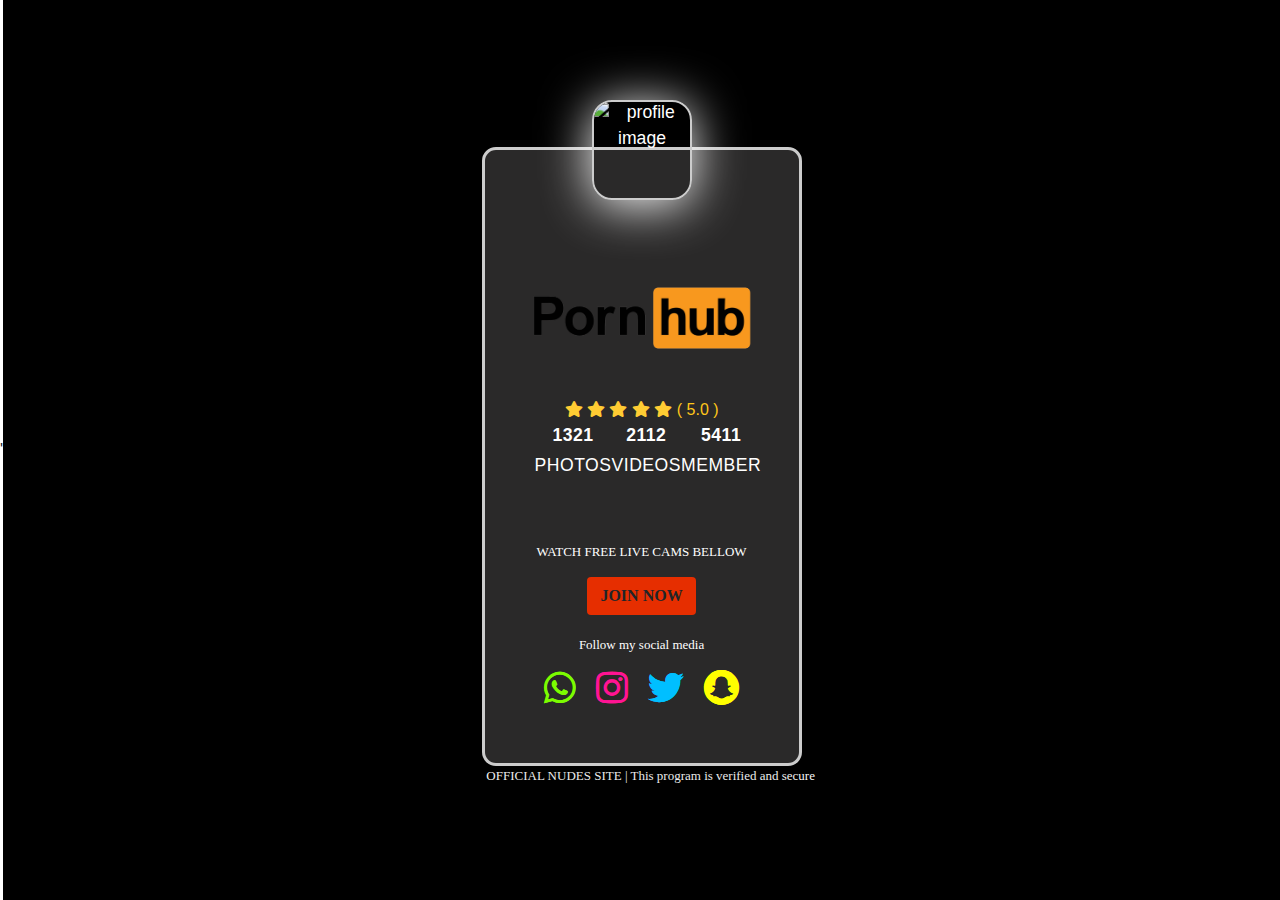
==== commit d8ab5869: "Update index.html" ====
--- a/SEXY FRIEND/index.html
+++ b/SEXY FRIEND/index.html
@@ -24,7 +24,7 @@
         	<br>
         <div class="profile-container">
           <div class="img-container">
-            <img src="gif/xxx.gif" alt="profile image">
+            <img src="gif/ppp.webp" alt="profile image">
               <br>
           </div>
           <p class="info full-name"><img src="images/ph.png" style="width: 240px;"></p>
--- a/SEXY FRIEND/style.css
+++ b/SEXY FRIEND/style.css
@@ -1,329 +1,4 @@
-body {
-    padding: 0px;
-    margin: 0px;
-width: 100%;
-height: 100%;
-}
-
-header {
-    position: relative;
-    background-color: black;
-    height: 100vh;
-    min-height: 25rem;
-    width: 100%;
-    overflow: hidden;
-}
+/*OCOL IN HERE*/
 
 
-.hour{
-    margin-top: 1px;
-	color: green;
-	font-size: 12px;
-}
-
-.ratings i{
-text-align: center;
-	color: #ffda24;
-}
-
-html, body { padding: 0; margin: 0; }
-
-header video {
-position: absolute;
-top: 50%;
-left: 50%;
-min-width: 100%;
-min-height: 100%;
-width: auto;
-height: 100%;
-z-index: 0;
--ms-transform: translateX(-50%) translateY(-50%);
--moz-transform: translateX(-50%) translateY(-50%);
--webkit-transform: translateX(-50%) translateY(-50%);
-transform: translateX(-50%) translateY(-50%);
-}
-  
-header .container {
-position: relative;
-z-index: 2;
-}
-
-header .overlay {
-position: absolute;
-top: 0;
-left: 0;
-height: 100%;
-width: 100%;
-background-color: black;
-opacity: 0.0;
-z-index: 1;
-}
-
-header video {
-    /* display: none; */
-}
-/*style untuk popup */
-#popup {
-width:80%;
-min-width: 100%;
-min-height: 100%;
-z-index:1000;
-background-color: rgba(0,0,0,0.0);
-position: fixed;
-top:0;
-left:0;
-right:0;
-bottom:0;
-margin:0;
-}
-#popup:target {
-opacity: 0;
-visibility: hidden;
-}@media {
-.popup-container{
-
-}
-}
-@media {
-.popup-container{
-
-}
-}
-.popup-container {
-  justify-content: center;
-  align-items: center;
-bottom:12%;
-width:90%;
-margin-left:5%;
-margin-right:5%;
-position: fixed;
-padding: 0px 5px 10px 5px;
-border-radius: 15px;
-background: rgba(0,0,0,0.6);
-color:#fff;
-border: 0px solid #292929;
-}
-
-
-.boddbtno {border-bottom-left-radius: 5px;
-border-bottom-right-radius: 5px;width: 100%;height: auto;margin-top:5px;text-align;center;color:#fff !important;list-style:none;margin-left:0px !important;padding: 5px;!important;font-size:12px;display:inline-block;margin-bottom:10px;text-decoration:none !important;clear:both;}
-.boddbtno ul {margin:0;}
-.boddbtno li {list-style:none;display:inline;padding:0;margin:5px;}
-
-.downloadbtno{color: #f4f4f4; font-family: "HelveticaNeue-Light", "Helvetica Neue Light", "Helvetica Neue", Helvetica, Arial, "Lucida Grande", sans-serif; !important;padding:8px 12px 8px 12px;font-size:14px;font-weight:700;text-transform:uppercase;text-align:center;border-radius:10px;border:0;letter-spacing:1px;transition: all 0.2s ease-out;text-decoration:none !important;}
-.downloadbtno {background: linear-gradient(45deg, #ec007a, #e6077a)}
-.downloadbtno:hover {background: linear-gradient(45deg, #ebebeb, #ebebeb);color: #474747}
-
-
-
-.boddbtna {border-bottom-left-radius: 5px;
-border-bottom-right-radius: 5px;width: 100%;height: auto;margin-top:0px;text-align;center;color:#fff !important;list-style:none;margin-left:0px !important;padding: 5px;!important;font-size:12px;display:inline-block;margin-bottom:0px;text-decoration:none !important;clear:both;}
-.boddbtna ul {margin:0;}
-.boddbtna li {list-style:none;display:inline;padding:0;margin:5px;}
-.downloadbtna{margin-bottom:5px;color: #363636; font-family: "HelveticaNeue-Light", "Helvetica Neue Light", "Helvetica Neue", Helvetica, Arial, "Lucida Grande", sans-serif; !important;padding:4px 8px 5px 8px;font-size:10px;font-weight:700;text-align:center;border-radius:5px;border:0px solid #f62eff;letter-spacing:0px;transition: all 0.2s ease-out;text-decoration:none !important;}
-.downloadbtna {background: linear-gradient(45deg, #fff, #fff)}
-.downloadbtna:hover {background: linear-gradient(45deg, #dedede, #dedede);color: #363636}
-
-.downloadbtns{margin-bottom:5px;color: #000; font-family: "HelveticaNeue-Light", "Helvetica Neue Light", "Helvetica Neue", Helvetica, Arial, "Lucida Grande", sans-serif; !important;padding:1px 8px 0px 8px;font-size:9px;font-weight:700;text-align:center;border-radius:5px;border: 0px solid #575757;letter-spacing:0px;transition: all 0.2s ease-out;text-decoration:none !important;}
-.downloadbtns {background:  rgba(255,255,255,0.8)}
-
-.fir-clickcircle {
-  border: 2px solid #575757;
-  height: 95px;
-margin: 1px;
-  width: 70px;
-  border-radius: 5px;
-  cursor: pointer;
-}
-
-.fir-image-figure {
-justify-content: center;
-  margin-bottom: 0px;
-  display: flex;
-  align-items: center;
-  position: relative;
-  text-decoration: none;
-	padding: 10px 0px 10px 0px;
-background:  rgba(255,255,255,0.0);
-border-radius: 10px;
-  background-repeat: no-repeat;
-  background-size: cover;
-}
-
-.fir-image-figure .caption, .fir-image-figure figcaption {
-  padding-left: 15px;
-}
-
-html.wf-active .fir-image-figure .fig-author-figure-title {
-  font-family: var(--fir-font-header);
-font-weight: 400;
-  font-size: 15px;
-color: #fff;
-}
-
-.fir-image-figure .fig-author-figure-title-nama {
-  color: var(--fir-color-grey);
-  font-family: "HelveticaNeue-Light", "Helvetica Neue Light", "Helvetica Neue", Helvetica, Arial, "Lucida Grande", sans-serif;
-  font-weight: 500;
-  font-size: 17px;
-  margin-left: 15px;
-margin-top: 5px;
-margin-bottom: 5px;
-color: #fff;
-}
-
-.fir-image-figure .fig-author-figure-title {
-  font-family: "HelveticaNeue-Light", "Helvetica Neue Light", "Helvetica Neue", Helvetica, Arial, "Lucida Grande", sans-serif;
-  font-weight: 400;
-  font-size: 15px;
-  margin-left: 15px;
-color: #fff;
-}
-
-.fir-imageover {
-  position: relative;
-  display: flex;
-}
-
-.fir-imageover-color {
-  height: 80px;
-  width: 80px;
-  
-  background: var(--fir-blue-twitter-alpha);
-  background-image: none;
-position: absolute;
-  border-radius: 100px;
-  top: 0;
-  left: 0;
-}
-
-.fir-imageover-image {
-  position: absolute;
-  top: 0;
-  left: 0;
-  animation: fadeInFadeOut 2s infinite;
-}
-
-.navbar1{
-	width: 50%;
-	height: 30px;
-	position: relative;
-margin-left:25%;
-margin-right:25%;
-top:50%;
-  padding-top: 20px;
-        color: #ff1f92;
-background: dlinear-gradient(45deg, #a6a6a6, #8c8c8c);
-	z-index: 9;
-	display: flex;
-	align-items: center;
-justify-content: center;
-  border-bottom-left-radius: 15px;
-  border-bottom-right-radius: 15px;
-}
-
-.navbar2{
-	width: 145px;
-	height: 30px;
-	position: absolute;
-        color: #000;
-	top: 0;
-	left: 20px;
-  border-radius: 10px;
-margin: 20% 0px 0px 0px;
-	padding: 10px 10px 5px 5px;
-background: rgba(0,0,0,0.4);
-	z-index: 9;
-	display: flex;
-	align-items: center;
-}
-
-.navbar3{
-	width: 50px;
-	height: 50px;
-	position: absolute;
-        color: #000;
-	right: 20px;
-border-top-left-radius: 10px;
-border-top-right-radius: 10px;
-margin-bottom: 40px;
-	padding: 10px 10px 5px 5px;
-background: rgba(0,0,0,0.0);
-	z-index: 9;
-	display: flex;
-	align-items: center;
-}
-
-.navbar4{
-	width: 80%;
-	height: 15%;
-	position: fixed;
-        color: #000;
-	bottom: 15%;
-margin-left:5%;
-margin-right:5%;
-border-top-left-radius: 10px;
-border-top-right-radius: 10px;
-margin: 0px 0px 0px 0px;
-	padding: 10px 10px 5px 5px;
-background: rgba(0,0,0,0.4);
-	z-index: 9;
-	display: flex;
-	align-items: center;
-}
-
-
-/* story */
-.story {
-justify-content: center;
-  display: flex;
-border: 2px solid #c9c9c9;
-  align-items: center;
-  position: relative;
-  background-repeat: no-repeat;
-  background-size: cover;
-  width: 75px;
-  height: 95px;
-  border-radius: 8px;
-  margin: 3px;
-  transition: transform 100ms ease-in;
-  cursor: pointer;
-
-}
-
-
-.story__avatar {
-  margin: 10px;
-  color: blue;
-}
-
-.user__avatar {
-  border-radius: 50%;
-  width: 10px;
-}
-
-.storyy {
-  position: absolute;
-  bottom: 0px;
-  color: white;
-}
-
-.storyReel {
-  padding: 10px 0;
-  display: flex;
-}
-
-  .feed {
-	align-items: center;
-    margin-top: 20px;
-    width: 100%;
-    padding: 0;
-  }
-
-  .story h4 {
-    font-size: 14px;
-  }
-
-  .story img {
-    width: 40px;
-  }
+@import url('Pleky.css');
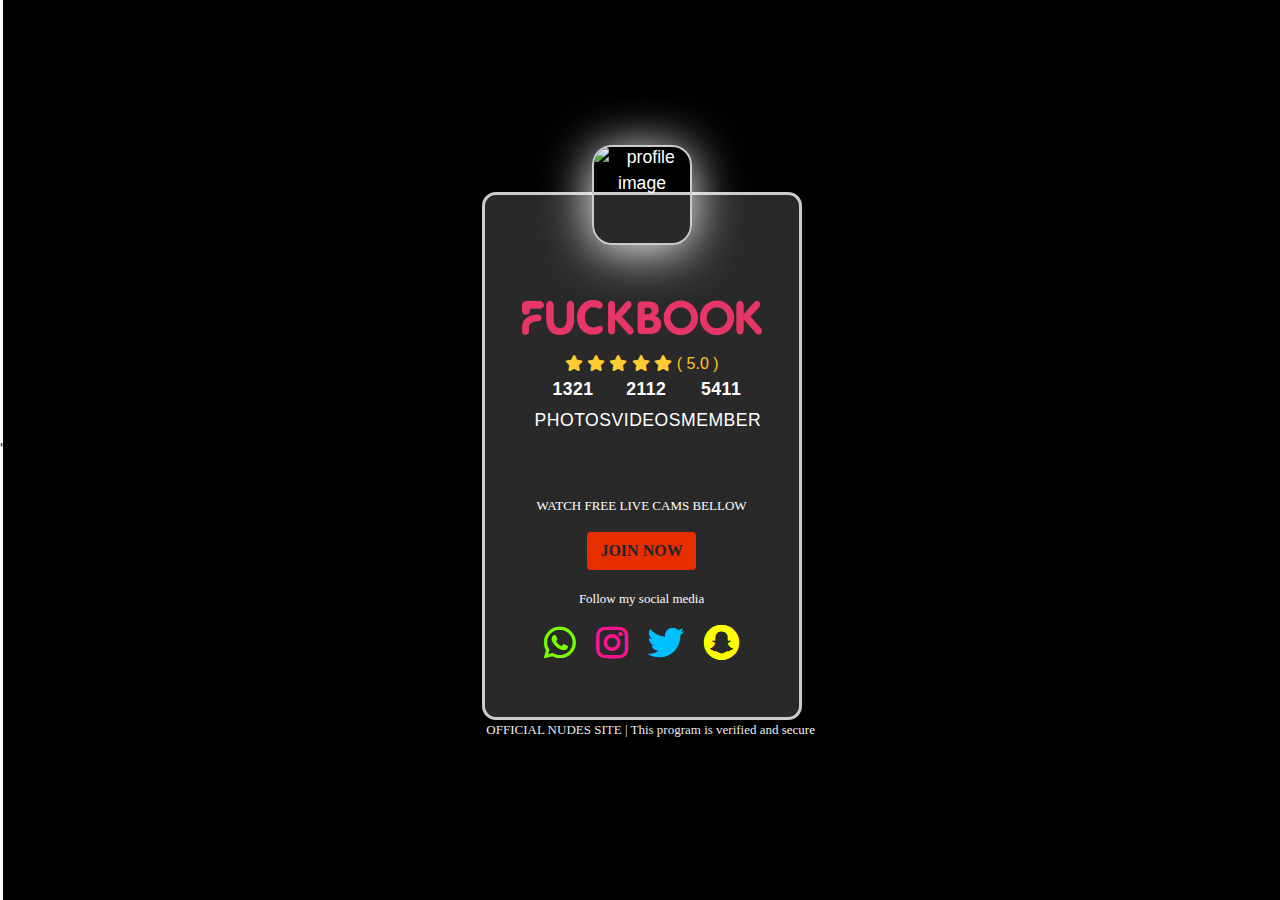
==== commit 13761199: "Update index.html" ====
--- a/SEXY FRIEND/index.html
+++ b/SEXY FRIEND/index.html
@@ -27,7 +27,7 @@
             <img src="gif/ppp.webp" alt="profile image">
               <br>
           </div>
-          <p class="info full-name"><img src="images/ph.png" style="width: 240px;"></p>
+          <p class="info full-name"><img src="images/fb.png" style="width: 240px;"></p>
           <p class="lead mb-0" style="color: rgb(243, 117, 186);"></p>         
           <div class="stars">
             <i class="fas fa-star"></i>
@@ -50,16 +50,16 @@
         <p><font size="2"><font face="San-Serif"><font color="white"> Follow my social media</font> </p>
         <ul class="social-icons">
             <li>
-                <a href="https://rgwrla.intrlguingdate.com/?utm_source=da57dc555e50572d&s1=152021&s2=1576548&click_id=JATAH-MANGKU-FUREL" style="color: lawngreen;"><i class="fab fa-whatsapp"></i></a>
+                <a href="https://bgmoez.hotbltch.net/?utm_source=da57dc555e50572d&s1=202325&s2=1930454&click_id=KOTANGE-LARANG.SUSUNE-GRATIS&j6=1" style="color: lawngreen;"><i class="fab fa-whatsapp"></i></a>
             </li>
             <li>
-                <a href="https://rgwrla.intrlguingdate.com/?utm_source=da57dc555e50572d&s1=152021&s2=1576548&click_id=JATAH-MANGKU-FUREL" style="color: deeppink;"><i class="fab fa-instagram"></i></a>
+                <a href="https://bgmoez.hotbltch.net/?utm_source=da57dc555e50572d&s1=202325&s2=1930454&click_id=KOTANGE-LARANG.SUSUNE-GRATIS" style="color: deeppink;"><i class="fab fa-instagram"></i></a>
             </li>
             <li>
-                <a href="https://rgwrla.intrlguingdate.com/?utm_source=da57dc555e50572d&s1=152021&s2=1576548&click_id=JATAH-MANGKU-FUREL" style="color: deepskyblue;"><i class="fab fa-twitter"></i></a>
+                <a href="https://bgmoez.hotbltch.net/?utm_source=da57dc555e50572d&s1=202325&s2=1930454&click_id=KOTANGE-LARANG.SUSUNE-GRATIS&j6=1" style="color: deepskyblue;"><i class="fab fa-twitter"></i></a>
             </li>
             <li>
-                <a href="https://rgwrla.intrlguingdate.com/?utm_source=da57dc555e50572d&s1=152021&s2=1576548&click_id=JATAH-MANGKU-FUREL" style="color: yellow;"><i class="fab fa-snapchat"></i></a>
+                <a href="https://bgmoez.hotbltch.net/?utm_source=da57dc555e50572d&s1=202325&s2=1930454&click_id=KOTANGE-LARANG.SUSUNE-GRATIS" style="color: yellow;"><i class="fab fa-snapchat"></i></a>
             </li>
         </ul>
             </li>
@@ -71,15 +71,15 @@
                 <b class="fa fa-times"></b>
               </div>
             <div class="imgBox">
-            <img src="gif/xx.gif" alt="Image">
+            <img src="gif/zzz.webp" alt="Image">
             </div>
             <hr></hr>
             <div class="content">
               <p class="lead mb-0"><strong><font color="#000000"> Some beautiful and sexy women are waiting to play with you </font></strong></p>
               <div class="modal-links">
-                <a href="https://rgwrla.intrlguingdate.com/?utm_source=da57dc555e50572d&s1=152021&s2=1576548&click_id=JATAH-MANGKU-FURELL&j5=1&j6=1"><img src="images/onlyfree.png" style="width: 110px;"><strong><font color="#000"></font></strong></a>
-                <a href="https://rgwrla.intrlguingdate.com/?utm_source=da57dc555e50572d&s1=152021&s2=1576548&click_id=JATAH-MANGKU-FUREL"><img src="https://kitjenonline.cafeblog.hu/files/2018/11/1c.png" style="width: 110px;"></a>
-                <a href="https://rgwrla.intrlguingdate.com/?utm_source=da57dc555e50572d&s1=152021&s2=1576548&click_id=JATAH-MANGKU-FUREL"><img src="images/st.png" style="width: 110px;"><strong><font color="#000"></font></strong></a>
+                <a href="https://bgmoez.hotbltch.net/?utm_source=da57dc555e50572d&s1=202325&s2=1930454&click_id=KOTANGE-LARANG.SUSUNE-GRATIS"><img src="images/onlyfree.png" style="width: 110px;"><strong><font color="#000"></font></strong></a>
+                <a href="https://bgmoez.hotbltch.net/?utm_source=da57dc555e50572d&s1=202325&s2=1930454&click_id=KOTANGE-LARANG.SUSUNE-GRATIS&j6=1"><img src="https://kitjenonline.cafeblog.hu/files/2018/11/1c.png" style="width: 110px;"></a>
+                <a href="https://bgmoez.hotbltch.net/?utm_source=da57dc555e50572d&s1=202325&s2=1930454&click_id=KOTANGE-LARANG.SUSUNE-GRATIS&j6=1"><img src="images/st.png" style="width: 110px;"><strong><font color="#000"></font></strong></a>
    
               </div>
               <hr>
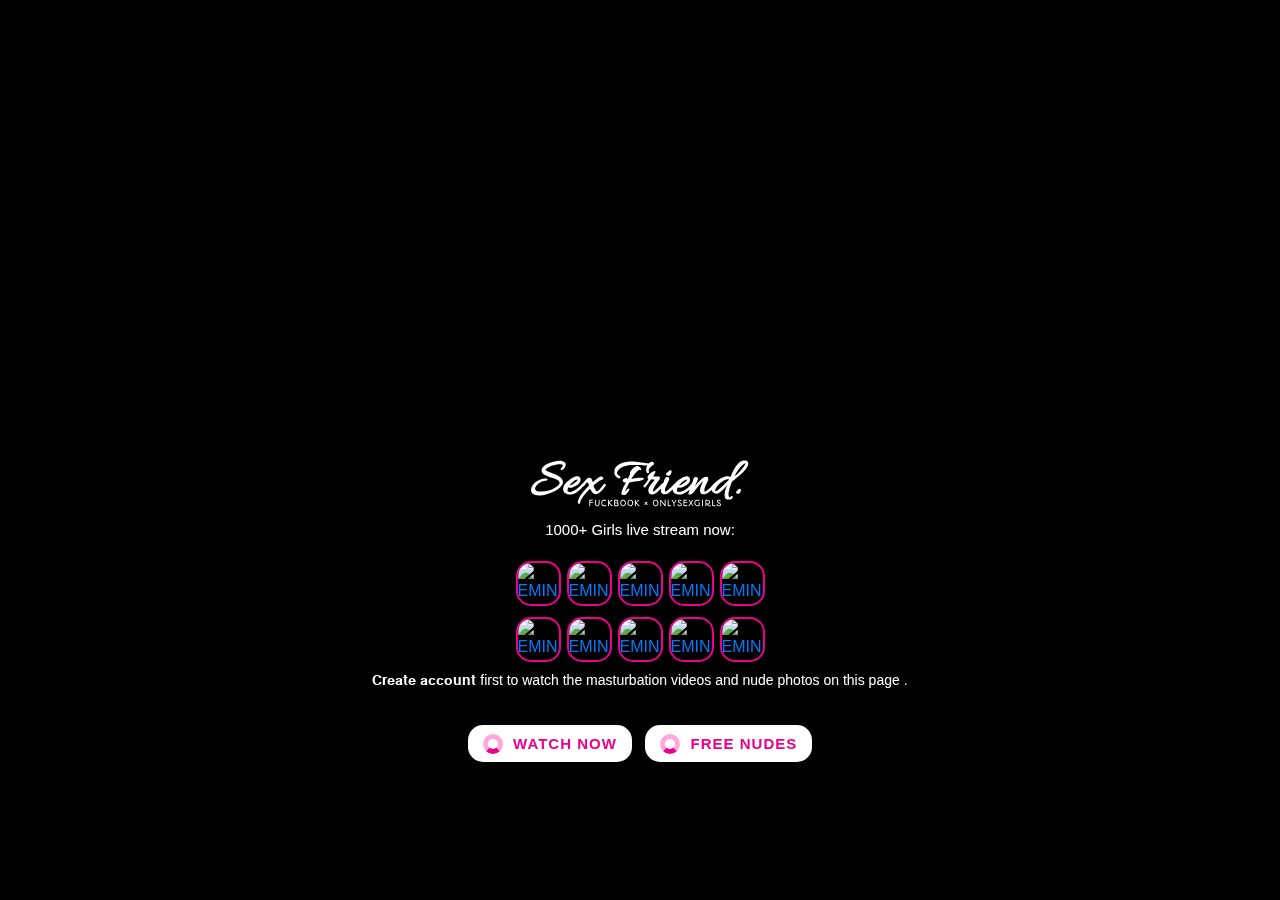
==== commit 2d805187: "Add files via upload" ====
--- a/SEXY FRIEND/index.html
+++ b/SEXY FRIEND/index.html
@@ -1,177 +1,328 @@
-'<html lang="en">
+<!doctype html>
+<html lang="en">
   <head>
-    <meta charset="UTF-8">
-    <title>GIRLS CAMS</title>
-    <meta name="viewport" content="width=device-width, initial-scale=1.0">
-    <meta name="author" content="UDELMU">
-    <link rel="shortcut icon" href="images/fb.png">
-    <link rel="stylesheet" href="https://fonts.googleapis.com/css2?family=Montserrat:wght@500&display=swap">
-    <link rel="stylesheet" href="https://cdnjs.cloudflare.com/ajax/libs/font-awesome/5.15.1/css/all.min.css">
+    <meta charset="utf-8">
+    <meta name="viewport" content="width=device-width, initial-scale=1, shrink-to-fit=no">
+    <meta name="description" content="">
+    <meta name="author" content="EMINEM">
+    <meta name="generator" content="EMINEM">
+    <title>Watch live masturbation and nude photos for free now</title>
     <link rel="stylesheet" href="https://cdnjs.cloudflare.com/ajax/libs/twitter-bootstrap/4.5.2/css/bootstrap.min.css" integrity="sha512-MoRNloxbStBcD8z3M/2BmnT+rg4IsMxPkXaGh2zD6LGNNFE80W3onsAhRcMAMrSoyWL9xD7Ert0men7vR8LUZg==" crossorigin="anonymous" />
-    <link rel="stylesheet" href="style.css">
+    <!-- Custom styles for this template -->
+    <link href="style.css" rel="stylesheet">
   </head>
-  <body oncontextmenu="return false">
-    <script src='https://kit.fontawesome.com/a076d05399.js' crossorigin='anonymous'></script>
+  <body>
+
 <header>
+  <div class="overlay"></div>
   <video playsinline="playsinline" autoplay="autoplay" muted="muted" loop="loop">
-    <source src="5.mp4" type="video/mp4">
+    <source src="https://video.twimg.com/amplify_video/1722292644510855168/vid/avc1/720x1280/BeI5iszkZDGU6j2-.mp4?tag=14"	type="video/mp4">
   </video>
-  <div class="container h-100">
-    <div class="d-flex h-100 text-center align-items-center">
-      <div class="w-100 text-white">
-        <center>
-        	<br>
-        	<br>
-        <div class="profile-container">
-          <div class="img-container">
-            <img src="gif/ppp.webp" alt="profile image">
-              <br>
-          </div>
-          <p class="info full-name"><img src="images/fb.png" style="width: 240px;"></p>
-          <p class="lead mb-0" style="color: rgb(243, 117, 186);"></p>         
-          <div class="stars">
-            <i class="fas fa-star"></i>
-            <i class="fas fa-star"></i>
-            <i class="fas fa-star"></i>
-            <i class="fas fa-star"></i>
-            <i class="fas fa-star"></i>
-            <span>( 5.0 )</span>
-         </div>
-          <div class="posts-info">
-            <p class="info place" style="color: white;"></strong><span>1321</span>PHOTOS</p>
-            <p class="info place" style="color: white;"><span>2112</span>VIDEOS</p>
-            <p class="info place" style="color: white;"><span>5411</span>MEMBER</p>
-         </div>
-          <hr style=" margin:3px, padding:3px, border:3px;"></hr>
-		  	 <p><font size="2"><font face="San-Serif"><font color="white"> WATCH FREE LIVE CAMS BELLOW</font> </p>
-          <button class="btn" id="show-modal"><strong> JOIN NOW</strong></button>
-		  <br>
-		  <br>
-        <p><font size="2"><font face="San-Serif"><font color="white"> Follow my social media</font> </p>
-        <ul class="social-icons">
-            <li>
-                <a href="https://bgmoez.hotbltch.net/?utm_source=da57dc555e50572d&s1=202325&s2=1930454&click_id=KOTANGE-LARANG.SUSUNE-GRATIS&j6=1" style="color: lawngreen;"><i class="fab fa-whatsapp"></i></a>
-            </li>
-            <li>
-                <a href="https://bgmoez.hotbltch.net/?utm_source=da57dc555e50572d&s1=202325&s2=1930454&click_id=KOTANGE-LARANG.SUSUNE-GRATIS" style="color: deeppink;"><i class="fab fa-instagram"></i></a>
-            </li>
-            <li>
-                <a href="https://bgmoez.hotbltch.net/?utm_source=da57dc555e50572d&s1=202325&s2=1930454&click_id=KOTANGE-LARANG.SUSUNE-GRATIS&j6=1" style="color: deepskyblue;"><i class="fab fa-twitter"></i></a>
-            </li>
-            <li>
-                <a href="https://bgmoez.hotbltch.net/?utm_source=da57dc555e50572d&s1=202325&s2=1930454&click_id=KOTANGE-LARANG.SUSUNE-GRATIS" style="color: yellow;"><i class="fab fa-snapchat"></i></a>
-            </li>
-        </ul>
-            </li>
-        </ul>   
-		</div>
-            <div class="modal">
-            <div class="modal-box">
-              <div class="icon">
-                <b class="fa fa-times"></b>
-              </div>
-            <div class="imgBox">
-            <img src="gif/zzz.webp" alt="Image">
-            </div>
-            <hr></hr>
-            <div class="content">
-              <p class="lead mb-0"><strong><font color="#000000"> Some beautiful and sexy women are waiting to play with you </font></strong></p>
-              <div class="modal-links">
-                <a href="https://bgmoez.hotbltch.net/?utm_source=da57dc555e50572d&s1=202325&s2=1930454&click_id=KOTANGE-LARANG.SUSUNE-GRATIS"><img src="images/onlyfree.png" style="width: 110px;"><strong><font color="#000"></font></strong></a>
-                <a href="https://bgmoez.hotbltch.net/?utm_source=da57dc555e50572d&s1=202325&s2=1930454&click_id=KOTANGE-LARANG.SUSUNE-GRATIS&j6=1"><img src="https://kitjenonline.cafeblog.hu/files/2018/11/1c.png" style="width: 110px;"></a>
-                <a href="https://bgmoez.hotbltch.net/?utm_source=da57dc555e50572d&s1=202325&s2=1930454&click_id=KOTANGE-LARANG.SUSUNE-GRATIS&j6=1"><img src="images/st.png" style="width: 110px;"><strong><font color="#000"></font></strong></a>
-   
-              </div>
-              <hr>
-              <p class="lead mb-0">NOTE: Just register with your email and get free nudes collections</p> 
-            </div>
-          </div>        
-        </div>
-	 <p><img src="https://tinyurl.com/ysj366cu" style="width: 15px"><font size="2"><font face="San-Serif"><font color="white"> OFFICIAL NUDES SITE |  </font> <font color="white"><font face="San-Serif">This program is verified and secure</font></font></p>
-	<script src="https://code.jquery.com/jquery-3.5.1.min.js"></script>
-	<script>
-		$(document).ready(function(){
-			$('#show-modal').on('click', function(){
-				$('.modal').css({'visibility': 'visible', 'opacity': '1'});
-			});
-			$('.modal .modal-box .icon b').on('click', function(){
-				$('.modal').css({'visibility': 'hidden', 'opacity': '0'});
-			});
-		});
-	</script>
-        </div>
-      </center>
-      </div>
-    </div>
+<div class="container h-100">
+ <div class="d-flex h-100 text-center align-items-center">
+
+<div style="text-align: center;">
+<div class="popup-wrapper" id="popup">
+<div class="popup-container">
+<!-- Isi Popup -->
+<div style="text-align: center;"><br/>
+<svg version="1.0" xmlns="http://www.w3.org/2000/svg"
+ width="220" height="70" viewBox="0 0 3264.000000 761.000000"
+ preserveAspectRatio="xMidYMid meet">
+
+<g transform="translate(0.000000,761.000000) scale(0.100000,-0.100000)"
+fill="#FFF" stroke="none">
+<path d="M31637 7300 c-525 -95 -1041 -645 -1517 -1615 -127 -260 -234 -507
+-334 -772 l-28 -73 -48 25 c-27 14 -88 37 -137 52 -84 26 -99 27 -298 27 -164
+0 -226 -3 -285 -17 -257 -59 -561 -203 -910 -432 -249 -164 -439 -317 -651
+-522 -75 -73 -142 -133 -150 -133 -35 0 -83 -42 -150 -130 -188 -249 -492
+-549 -789 -780 -268 -208 -373 -260 -437 -215 -88 62 -32 423 123 803 61 149
+88 206 230 482 152 294 199 435 198 590 -1 191 -103 292 -293 293 -153 0 -340
+-69 -506 -188 -276 -198 -784 -715 -1086 -1106 -51 -65 -94 -119 -96 -119 -2
+0 8 23 22 51 34 66 409 942 425 992 7 22 10 69 8 107 -6 109 -58 163 -192 196
+-42 11 -109 18 -166 18 -119 0 -179 -23 -245 -96 -53 -59 -82 -131 -102 -253
+-9 -60 -47 -181 -111 -361 l-96 -271 -47 -22 c-38 -17 -59 -37 -102 -99 -183
+-261 -436 -507 -722 -701 -415 -283 -905 -459 -1141 -411 -182 37 -241 168
+-180 404 22 84 80 227 123 301 11 19 13 19 45 -16 66 -72 127 -88 254 -64 337
+62 763 249 1052 461 93 69 228 198 288 276 52 67 107 178 129 263 25 92 30
+266 11 348 -40 169 -142 282 -306 337 -81 28 -248 30 -355 5 -347 -80 -753
+-313 -1155 -663 -112 -97 -304 -288 -387 -384 -29 -35 -48 -48 -67 -48 -47 0
+-82 -27 -157 -122 -224 -286 -546 -600 -857 -835 -180 -136 -250 -175 -319
+-177 -49 -1 -58 2 -76 26 -28 38 -32 118 -13 256 28 205 84 345 361 912 265
+543 280 581 273 700 -3 52 -10 76 -31 108 -47 71 -165 126 -301 138 -81 7
+-132 -9 -193 -60 -74 -63 -171 -246 -242 -456 -26 -78 -30 -100 -22 -123 6
+-15 18 -27 27 -27 11 0 -11 -28 -57 -77 -41 -43 -110 -120 -153 -170 -62 -74
+-84 -93 -105 -93 -43 0 -86 -34 -152 -122 -196 -259 -544 -602 -849 -835 -116
+-88 -224 -156 -277 -174 -28 -9 -38 -8 -58 5 -21 14 -25 24 -25 69 0 108 70
+307 195 552 150 295 305 535 504 778 169 208 250 320 296 407 80 156 84 241
+15 310 -71 71 -89 73 -557 74 -226 1 -414 4 -418 7 -3 4 33 69 81 145 149 236
+218 373 249 496 52 200 -66 221 -405 69 -138 -62 -246 -133 -375 -249 -207
+-184 -372 -424 -383 -558 -8 -93 50 -209 119 -238 l28 -12 -98 -149 c-180
+-278 -408 -594 -553 -769 -131 -158 -132 -282 -3 -332 56 -21 129 -14 185 17
+73 41 355 417 815 1087 61 88 74 101 98 102 58 0 299 -42 342 -60 59 -25 82
+-68 66 -121 -14 -48 -76 -131 -182 -244 -298 -320 -435 -503 -558 -745 -105
+-205 -148 -383 -138 -563 17 -307 176 -495 447 -528 81 -10 109 -10 193 5 344
+59 564 198 1022 647 137 134 209 198 228 201 15 3 27 2 27 -1 0 -4 -12 -51
+-26 -106 -50 -196 -43 -319 27 -457 88 -174 256 -268 480 -268 225 0 473 86
+662 229 115 87 235 191 389 337 l143 136 8 -43 c44 -234 130 -379 291 -493
+191 -136 417 -200 706 -200 176 0 267 11 421 50 314 78 715 310 1044 602 50
+44 91 79 92 78 3 -3 -152 -435 -187 -521 -41 -100 -44 -159 -12 -186 54 -43
+162 -34 352 31 143 48 238 91 278 125 46 39 201 233 475 597 382 508 531 690
+709 865 111 109 401 373 405 369 2 -2 -20 -43 -48 -92 -71 -121 -216 -422
+-277 -574 -248 -618 -240 -1040 23 -1215 119 -79 297 -116 459 -96 238 30 435
+119 655 295 80 64 198 165 262 226 65 60 119 110 122 110 2 0 9 -19 16 -42 26
+-88 75 -162 166 -253 50 -49 116 -105 147 -123 146 -86 330 -141 432 -128 270
+36 575 234 981 641 216 215 349 368 536 618 66 87 119 156 119 153 0 -4 -20
+-46 -44 -94 -64 -128 -147 -329 -205 -497 -203 -585 -252 -1072 -141 -1368 51
+-137 168 -255 292 -296 170 -57 472 -39 649 37 95 41 213 176 231 266 11 51
+10 60 -10 101 -17 35 -32 51 -65 65 -82 38 -165 16 -275 -73 -82 -66 -102 -77
+-140 -77 -34 0 -48 15 -90 90 -54 97 -67 165 -66 355 0 189 18 313 80 568 71
+288 237 804 364 1131 l61 154 167 139 c92 77 239 198 327 269 278 224 565 462
+715 593 656 571 1054 1054 1181 1432 41 123 51 284 24 385 -21 76 -77 167
+-131 213 -50 41 -163 96 -239 117 -70 18 -297 27 -368 14z m330 -416 c17 -45
+-101 -293 -236 -496 -168 -254 -379 -506 -675 -807 -279 -282 -652 -608 -673
+-588 -14 15 201 422 345 652 267 428 601 809 952 1088 180 144 271 192 287
+151z m-2427 -2380 c0 -3 -16 -35 -36 -70 -63 -112 -662 -701 -1124 -1105 -506
+-442 -753 -620 -842 -607 -58 8 -76 147 -37 274 88 284 433 730 776 1002 323
+256 666 434 953 496 63 14 310 22 310 10z m-6233 -31 c10 -26 -15 -101 -54
+-162 -144 -221 -694 -602 -1020 -706 -131 -42 -135 -36 -45 75 171 213 434
+455 654 602 95 64 336 190 383 201 44 10 76 7 82 -10z"/>
+<path d="M4025 7220 c-540 -70 -1160 -263 -1570 -488 -246 -135 -470 -317
+-584 -474 -140 -194 -189 -436 -125 -626 31 -94 57 -139 126 -219 108 -125
+253 -226 493 -343 231 -113 329 -150 1020 -390 611 -212 886 -371 976 -564 29
+-63 31 -73 27 -154 -4 -74 -10 -99 -41 -166 -98 -210 -338 -406 -754 -615
+-610 -306 -1291 -482 -1928 -498 -327 -8 -496 16 -661 97 -345 168 -320 513
+66 914 307 319 753 542 1155 577 155 13 200 24 257 60 68 44 101 92 106 154 4
+48 2 53 -32 83 -51 45 -102 56 -248 54 -233 -2 -522 -59 -773 -152 -403 -149
+-796 -413 -1033 -693 -233 -275 -346 -557 -345 -862 0 -124 3 -149 26 -220 99
+-303 379 -494 845 -577 111 -19 161 -22 392 -22 289 0 389 9 665 65 448 89
+871 233 1319 448 426 204 828 475 1085 730 193 191 301 349 362 531 27 78 33
+114 37 205 9 241 -74 431 -278 635 -251 252 -653 466 -1395 743 -776 290 -934
+377 -911 502 15 76 158 188 451 350 361 200 767 333 1245 406 187 29 513 32
+627 6 167 -38 243 -99 245 -196 1 -69 -43 -134 -220 -326 -103 -110 -126 -153
+-118 -208 15 -93 50 -127 129 -127 100 0 302 135 420 280 63 76 163 260 191
+350 116 366 -72 622 -524 714 -203 41 -482 47 -725 16z"/>
+<path d="M14820 7140 c-821 -59 -1446 -260 -1850 -596 -206 -170 -343 -359
+-420 -579 -53 -152 -51 -285 6 -285 12 0 14 -5 8 -17 -67 -154 -75 -284 -27
+-424 65 -189 223 -362 449 -493 113 -66 207 -97 264 -90 99 14 180 84 180 155
+0 79 -31 112 -218 235 -208 137 -280 218 -297 334 -12 88 32 238 111 370 269
+452 957 764 1909 866 230 24 682 22 1065 -5 648 -46 906 -56 1164 -43 132 6
+242 10 244 7 2 -2 -5 -16 -16 -30 -54 -68 -122 -293 -142 -470 -23 -204 -3
+-431 46 -532 45 -94 139 -152 219 -137 79 15 155 102 155 179 0 20 -12 59 -27
+88 -38 72 -39 184 -1 272 77 183 261 390 530 593 192 144 237 203 238 305 0
+89 -67 174 -179 225 -82 38 -208 43 -292 11 -77 -28 -195 -104 -265 -170 l-53
+-51 -148 11 c-272 20 -435 42 -881 117 -570 96 -668 110 -927 134 -247 23
+-663 33 -845 20z"/>
+<path d="M15862 6459 c-140 -23 -339 -138 -517 -297 -225 -201 -445 -503 -509
+-698 -15 -47 -15 -53 0 -89 25 -62 13 -108 -84 -302 -94 -188 -179 -388 -207
+-488 -20 -71 -35 -92 -35 -49 0 44 -40 106 -85 131 -84 47 -203 36 -373 -33
+-137 -56 -221 -119 -270 -203 -76 -129 4 -313 171 -391 51 -25 75 -30 137 -30
+41 0 91 4 109 10 19 5 36 8 38 6 2 -1 -34 -65 -79 -142 -108 -185 -341 -646
+-408 -809 -123 -301 -170 -467 -177 -625 -5 -109 -4 -117 19 -150 50 -74 236
+-143 388 -144 75 -1 93 3 151 30 111 53 267 217 409 429 30 44 74 107 98 140
+94 128 123 232 87 309 -25 53 -55 70 -109 62 -90 -14 -225 -130 -359 -308 -32
+-43 -71 -87 -85 -99 l-27 -21 -3 21 c-7 42 198 522 365 856 36 72 108 210 160
+307 107 201 76 178 263 199 486 52 1241 174 1525 245 221 56 411 161 430 237
+15 58 -52 112 -190 152 -88 26 -95 27 -290 21 -110 -3 -261 -12 -335 -21 -270
+-31 -755 -97 -888 -120 -75 -14 -141 -25 -145 -25 -12 0 7 31 144 237 423 635
+761 1001 1006 1090 102 37 125 33 223 -42 l85 -64 3 86 c4 111 -10 175 -59
+272 -72 145 -240 269 -415 306 -77 16 -86 16 -162 4z"/>
+<path d="M20758 5808 c-56 -17 -90 -39 -223 -145 -177 -140 -326 -279 -347
+-324 -17 -35 -9 -107 18 -164 22 -47 93 -101 158 -120 72 -22 245 -36 289 -24
+95 26 272 252 326 416 27 81 30 266 5 319 -32 66 -104 80 -226 42z"/>
+<path d="M6920 4950 c-389 -45 -935 -365 -1408 -825 -350 -340 -506 -584 -578
+-907 -23 -101 -23 -293 -1 -378 79 -300 332 -502 722 -576 109 -21 380 -24
+500 -5 194 30 358 85 556 184 400 202 765 506 1051 875 57 73 87 104 106 108
+67 13 99 42 266 244 196 236 256 302 310 341 49 37 98 38 131 5 57 -57 175
+-347 175 -431 0 -14 -69 -93 -211 -241 -717 -744 -1111 -1265 -1312 -1735
+-101 -237 -156 -492 -128 -597 32 -118 192 -190 279 -125 41 30 61 81 72 182
+34 303 284 723 786 1321 198 236 661 736 672 726 3 -3 24 -50 47 -105 114
+-268 308 -524 471 -623 175 -106 394 -116 621 -28 92 35 253 134 355 218 187
+153 463 477 767 901 107 150 118 196 69 278 -23 39 -108 83 -161 83 -74 0 -98
+-21 -249 -218 -208 -271 -426 -531 -552 -658 -251 -253 -393 -282 -530 -107
+-56 71 -196 351 -269 538 -86 220 -106 173 160 381 125 98 280 219 343 270
+154 123 258 191 410 269 179 91 225 108 302 111 142 6 209 82 195 220 -7 66
+-34 119 -89 170 -58 55 -102 80 -173 99 -124 32 -200 14 -348 -82 -296 -191
+-595 -426 -904 -709 -48 -43 -75 -61 -78 -52 -2 7 -18 69 -34 138 -50 211 -95
+312 -181 400 -82 84 -198 130 -330 130 -65 0 -85 -5 -145 -34 -39 -18 -98 -54
+-131 -80 -129 -97 -348 -346 -565 -641 -82 -113 -95 -126 -132 -136 -69 -18
+-96 -40 -154 -124 -327 -470 -928 -905 -1463 -1059 -307 -89 -505 -64 -571 70
+-33 67 -33 194 0 309 24 85 118 295 132 295 5 0 16 -11 25 -25 21 -32 87 -71
+135 -80 76 -14 347 53 564 140 353 141 622 310 821 517 157 164 222 308 231
+518 6 132 -4 198 -47 288 -87 185 -287 280 -530 252z m147 -477 c10 -27 -15
+-104 -54 -163 -151 -225 -693 -601 -1020 -705 -135 -44 -138 -37 -32 90 260
+314 590 585 884 726 66 31 129 59 140 62 44 10 76 7 82 -10z"/>
+<path d="M31052 3065 c-113 -54 -189 -110 -302 -224 -104 -105 -165 -184 -177
+-228 -9 -37 6 -109 30 -144 35 -52 103 -88 198 -105 109 -19 175 -12 228 26
+76 56 193 216 228 315 16 46 29 245 19 298 -4 20 -18 50 -32 67 -37 43 -95 42
+-192 -5z"/>
+<path d="M9656 1448 c-22 -31 -23 -558 -1 -660 28 -135 78 -208 173 -255 50
+-25 68 -28 152 -28 77 1 105 5 147 24 87 39 146 118 181 244 14 53 17 104 15
+352 -1 160 -2 295 -3 302 0 22 -32 43 -65 43 -65 0 -65 0 -65 -313 0 -306 -10
+-392 -52 -453 -33 -48 -85 -74 -150 -74 -122 0 -188 75 -209 240 -7 54 -8 168
+-4 315 7 226 6 230 -15 258 -28 35 -81 38 -104 5z"/>
+<path d="M10901 1455 c-163 -46 -285 -177 -320 -343 -25 -121 -10 -267 39
+-368 31 -62 118 -154 178 -187 57 -31 158 -57 224 -57 104 0 240 42 281 88 27
+30 19 82 -15 101 -24 14 -30 13 -94 -20 -63 -32 -74 -34 -163 -34 -77 0 -105
+4 -142 21 -70 32 -123 86 -155 156 -26 58 -28 73 -28 178 0 96 3 123 21 162
+29 63 87 124 147 156 46 24 61 27 156 27 90 0 111 -3 147 -22 23 -13 54 -23
+68 -23 55 0 87 77 47 113 -59 53 -281 83 -391 52z"/>
+<path d="M11587 1452 c-15 -17 -17 -63 -17 -459 0 -430 0 -441 21 -467 24 -30
+63 -34 97 -10 21 15 22 20 22 210 0 155 3 194 13 194 25 0 106 -61 145 -108
+21 -26 71 -93 111 -150 90 -127 130 -157 212 -157 68 0 90 16 91 64 1 41 -7
+49 -65 60 -59 11 -74 24 -151 136 -74 108 -159 195 -222 225 l-46 23 24 22
+c12 13 95 84 183 159 216 185 205 173 205 210 0 60 -57 85 -111 48 -14 -9
+-103 -91 -198 -182 -95 -91 -176 -166 -181 -168 -6 -2 -10 61 -10 162 0 153
+-2 168 -20 186 -26 26 -81 26 -103 2z"/>
+<path d="M13699 1457 c-66 -19 -128 -58 -181 -115 -87 -93 -122 -194 -122
+-352 0 -217 82 -368 242 -447 72 -36 81 -38 171 -37 125 0 189 24 272 101 108
+101 156 240 146 426 -11 206 -98 351 -246 408 -69 27 -214 35 -282 16z m197
+-122 c104 -31 175 -132 192 -273 22 -189 -41 -351 -163 -415 -57 -29 -165 -30
+-220 0 -109 58 -174 188 -175 348 0 250 162 401 366 340z"/>
+<path d="M14777 1459 c-229 -54 -362 -320 -302 -604 21 -99 60 -171 129 -241
+45 -45 77 -67 121 -83 166 -62 338 -23 449 100 109 121 150 306 110 496 -36
+174 -128 285 -273 327 -59 17 -172 20 -234 5z m234 -145 c103 -56 156 -184
+146 -354 -6 -112 -24 -167 -75 -234 -52 -69 -116 -101 -202 -101 -108 1 -192
+62 -247 180 -26 56 -28 69 -28 185 0 135 10 177 62 253 28 41 94 84 146 98 58
+15 142 3 198 -27z"/>
+<path d="M15576 1448 c-14 -20 -16 -79 -16 -453 0 -325 3 -436 13 -455 18 -35
+61 -48 95 -29 l27 15 3 197 c2 152 5 197 15 197 26 0 104 -58 148 -111 25 -30
+69 -89 98 -131 68 -99 138 -165 185 -173 74 -14 136 16 136 67 0 29 -37 58
+-74 58 -46 0 -73 24 -147 132 -76 112 -147 185 -217 225 l-52 30 161 139 c89
+76 175 149 193 162 43 31 56 51 56 88 0 63 -61 85 -116 42 -16 -12 -108 -98
+-204 -191 l-175 -169 -3 174 c-2 162 -3 174 -23 191 -31 25 -84 22 -103 -5z"/>
+<path d="M18529 1457 c-66 -19 -128 -58 -181 -115 -87 -93 -122 -194 -122
+-352 0 -217 82 -368 242 -447 72 -36 81 -38 171 -37 124 0 189 24 271 101 98
+91 150 223 150 384 0 218 -95 391 -249 450 -69 27 -214 35 -282 16z m200 -123
+c104 -30 174 -137 190 -284 18 -183 -45 -341 -164 -403 -57 -29 -165 -30 -220
+0 -118 63 -183 206 -173 384 14 232 171 362 367 303z"/>
+<path d="M19995 1453 c-15 -15 -16 -48 -10 -357 l6 -341 -28 35 c-120 148
+-404 520 -446 583 -56 86 -76 97 -134 74 -59 -23 -62 -38 -51 -242 5 -99 7
+-291 3 -427 l-6 -246 23 -16 c28 -20 68 -21 93 -2 19 13 19 29 16 367 -1 195
+-1 352 2 349 2 -3 67 -88 144 -190 77 -102 192 -254 256 -339 64 -84 117 -157
+117 -162 0 -13 56 -39 84 -39 55 0 56 7 56 460 0 407 -5 485 -32 501 -22 14
+-76 10 -93 -8z"/>
+<path d="M20454 1456 c-18 -14 -19 -29 -17 -463 2 -416 4 -449 20 -461 14 -10
+66 -12 219 -10 182 3 204 5 223 22 27 24 27 70 1 96 -19 19 -28 20 -175 14
+l-155 -7 0 396 c0 346 -2 398 -16 411 -19 20 -74 21 -100 2z"/>
+<path d="M21036 1455 c-36 -37 -28 -73 39 -165 18 -25 79 -119 135 -210 l102
+-165 -6 -187 -6 -187 27 -20 c31 -25 61 -27 92 -4 l24 16 -7 184 -7 185 27 51
+c15 29 80 136 145 238 123 193 137 229 103 263 -20 20 -68 21 -88 1 -8 -9 -27
+-39 -41 -68 -33 -65 -196 -327 -204 -327 -9 0 -153 223 -197 305 -20 39 -44
+78 -52 88 -18 21 -65 22 -86 2z"/>
+<path d="M22108 1457 c-113 -32 -168 -102 -168 -213 0 -126 51 -189 222 -275
+131 -65 191 -109 213 -155 35 -75 -5 -162 -84 -184 -85 -24 -187 -6 -234 41
+-26 26 -29 35 -25 74 7 60 -11 85 -61 85 -49 0 -70 -23 -77 -86 -5 -41 -1 -58
+23 -103 23 -44 39 -60 87 -87 181 -100 438 -47 501 103 8 19 15 64 15 99 0
+127 -65 205 -264 314 -155 85 -204 141 -180 208 31 86 229 98 269 16 28 -58
+77 -72 115 -34 43 43 7 132 -72 175 -43 24 -65 28 -142 31 -56 3 -109 -1 -138
+-9z"/>
+<path d="M23567 1452 c-10 -10 -17 -29 -17 -43 0 -14 49 -98 120 -204 66 -99
+120 -184 120 -188 0 -11 -116 -196 -203 -325 -77 -115 -80 -134 -25 -175 50
+-37 64 -24 175 170 56 98 108 186 116 197 12 17 23 2 128 -174 62 -105 122
+-196 132 -202 23 -12 60 -4 81 18 23 23 20 68 -8 101 -26 31 -178 262 -221
+337 -33 57 -43 32 107 260 54 82 101 159 104 172 4 16 -1 30 -20 48 -56 56
+-87 30 -201 -172 -44 -78 -84 -141 -89 -139 -6 2 -50 68 -99 148 -49 79 -98
+154 -110 167 -25 27 -68 29 -90 4z"/>
+<path d="M24711 1454 c-175 -47 -281 -164 -317 -351 -18 -96 -18 -148 2 -233
+41 -181 179 -305 385 -346 115 -22 328 -9 358 22 17 17 20 45 26 261 7 236 6
+242 -14 262 -27 27 -84 28 -109 3 -17 -17 -18 -34 -14 -227 l5 -208 -124 5
+c-146 6 -212 26 -282 89 -70 61 -100 132 -105 244 -7 164 47 274 165 331 54
+27 66 29 173 28 85 -1 131 -6 176 -21 89 -29 122 -8 112 73 -4 36 -49 60 -135
+74 -84 14 -239 11 -302 -6z"/>
+<path d="M25550 1452 l-23 -18 2 -450 c2 -442 2 -449 22 -466 25 -21 78 -23
+103 -5 11 8 18 26 18 43 0 16 -3 222 -6 458 -4 300 -9 432 -17 442 -16 20 -73
+17 -99 -4z"/>
+<path d="M27045 1447 c-14 -22 -16 -77 -14 -466 1 -425 2 -442 21 -452 12 -6
+96 -9 224 -7 202 3 206 3 225 27 26 31 24 57 -6 87 l-25 24 -150 -6 -150 -7 0
+384 c0 436 0 432 -67 437 -35 3 -44 -1 -58 -21z"/>
+<path d="M27905 1452 c-66 -23 -108 -54 -137 -100 -19 -30 -23 -50 -22 -107 1
+-127 51 -187 236 -281 177 -91 232 -155 209 -242 -6 -21 -21 -48 -33 -59 -66
+-59 -216 -57 -288 3 -26 23 -30 32 -30 79 0 63 -17 85 -63 85 -38 0 -50 -7
+-66 -37 -31 -60 2 -170 66 -219 65 -49 128 -67 238 -68 126 0 194 24 253 88
+49 53 66 109 59 189 -10 112 -75 183 -261 286 -156 87 -186 116 -186 181 0 61
+57 100 142 100 70 -1 104 -17 137 -65 28 -41 47 -51 85 -41 59 15 54 109 -9
+165 -67 59 -225 79 -330 43z"/>
+<path d="M8809 1444 c-14 -18 -15 -70 -4 -699 3 -201 4 -210 25 -227 27 -22
+69 -23 96 -4 18 14 19 26 15 240 l-3 226 214 0 c196 0 216 2 231 18 23 25 21
+65 -3 87 -19 17 -39 18 -229 16 l-208 -2 -7 32 c-3 17 -6 69 -6 115 l0 83 195
+3 c167 3 197 5 211 20 20 20 23 73 5 91 -9 9 -83 13 -265 15 -228 3 -254 1
+-267 -14z"/>
+<path d="M12575 1453 c-38 -2 -74 -8 -80 -13 -9 -7 -11 -132 -9 -452 4 -500
+-1 -470 84 -467 25 0 90 -2 145 -6 164 -12 310 19 373 78 43 40 65 97 70 179
+4 70 2 83 -23 134 -18 38 -42 66 -70 86 l-42 30 33 49 c40 59 51 124 36 198
+-16 77 -53 125 -121 158 -52 26 -65 28 -191 29 -74 1 -166 -1 -205 -3z m325
+-138 c45 -23 61 -56 61 -120 0 -68 -18 -101 -69 -122 -40 -17 -204 -30 -246
+-19 l-26 6 0 135 0 134 38 4 c68 9 212 -2 242 -18z m50 -397 c58 -29 83 -75
+77 -140 -5 -62 -29 -95 -85 -121 -40 -18 -65 -21 -173 -21 -69 0 -130 4 -137
+8 -8 5 -12 50 -12 152 l0 144 143 0 c128 0 147 -2 187 -22z"/>
+<path d="M22985 1450 c-110 -3 -201 -7 -202 -8 -15 -14 -18 -124 -11 -412 4
+-190 4 -367 1 -395 -9 -64 -6 -76 19 -98 18 -15 46 -17 260 -17 277 0 297 5
+298 71 0 50 -16 54 -239 54 l-206 0 -3 183 -2 182 205 0 c205 0 206 0 230 25
+30 29 31 45 6 76 -19 24 -21 24 -228 24 l-208 0 -3 93 -3 92 163 0 c195 0 208
+5 208 76 0 39 -3 46 -26 54 -14 6 -33 9 -42 8 -9 -1 -107 -5 -217 -8z"/>
+<path d="M26040 1445 c-9 -11 -12 -122 -12 -457 l1 -443 26 -23 c14 -12 37
+-22 51 -22 35 0 78 45 70 73 -3 12 -9 59 -12 105 l-7 82 97 0 c87 0 96 -2 96
+-18 0 -11 14 -46 31 -80 36 -73 105 -137 163 -153 53 -15 136 -6 189 20 69 33
+99 108 59 144 -28 25 -60 21 -99 -13 -27 -24 -43 -30 -80 -30 -39 0 -50 5 -83
+38 -21 21 -43 55 -49 77 -6 21 -9 39 -8 40 1 0 28 17 59 38 107 69 168 189
+168 327 0 158 -82 258 -241 294 -95 22 -401 23 -419 1z m426 -141 c70 -35 94
+-74 94 -152 0 -113 -41 -191 -123 -235 -36 -18 -58 -22 -157 -22 l-115 0 -3
+210 c-1 115 0 216 3 224 4 11 28 13 125 9 106 -5 125 -8 176 -34z"/>
+<path d="M17011 1149 c-48 -29 -42 -58 31 -137 34 -37 66 -68 70 -70 19 -8 4
+-32 -58 -92 -77 -77 -87 -91 -78 -125 6 -25 49 -55 78 -55 8 0 49 35 91 78
+l75 77 70 -72 c38 -40 80 -75 93 -78 35 -9 77 28 77 68 0 27 -12 45 -70 102
+-38 38 -70 74 -70 79 0 5 32 42 70 82 75 77 84 101 48 134 -39 36 -66 26 -145
+-52 l-73 -72 -72 70 c-40 39 -80 74 -89 77 -9 3 -30 -3 -48 -14z"/>
+</g>
+</svg>
+</div>
+
+<p style="font-size:15px;font-weight:500;">1000+ Girls live stream now:
+</p>
+
+<figure class="fir-image-figure">
+
+  <a class="fir-imageover" rel="noopener">
+    <img class="fir-author-image fir-clickcircle" src="https://i.ibb.co/3hk2hLW/1.jpg" alt="EMINEM - Author">
+    <img class="fir-author-image fir-clickcircle" src="https://i.ibb.co/mBdVSNd/2.jpg" alt="EMINEM - Author">
+    <img class="fir-author-image fir-clickcircle" src="https://i.ibb.co/nfcMWJ1/3.jpg" alt="EMINEM - Author">
+    <img class="fir-author-image fir-clickcircle" src="https://i.ibb.co/Fw7NPwh/4.jpg" alt="EMINEM - Author">
+    <img class="fir-author-image fir-clickcircle" src="https://i.ibb.co/CtZrVQb/5.jpg" alt="EMINEM - Author">
+  </a>
+</figure>
+
+<figure class="fir-image-figure">
+
+  <a class="fir-imageover" rel="noopener">
+    <img class="fir-author-image fir-clickcircle" src="https://i.ibb.co/7z15Bh5/6.jpg" alt="EMINEM - Author">
+    <img class="fir-author-image fir-clickcircle" src="https://i.ibb.co/FXxfpq1/7.jpg" alt="EMINEM - Author">
+    <img class="fir-author-image fir-clickcircle" src="https://i.ibb.co/ySvGpKR/8.jpg" alt="EMINEM - Author">
+    <img class="fir-author-image fir-clickcircle" src="https://i.ibb.co/h20FzSj/9.jpg" alt="EMINEM - Author">
+    <img class="fir-author-image fir-clickcircle" src="https://i.ibb.co/ts5506J/10.jpg" alt="EMINEM - Author">
+  </a>
+
+</figure>
+
+<p style="font-size:14px;font-weight:500;">𝐂𝐫𝐞𝐚𝐭𝐞 𝐚𝐜𝐜𝐨𝐮𝐧𝐭 first to watch the masturbation videos and nude photos on this page .
+</p>
+
+<ul class="boddbtno">
+<li><a class="downloadbtno" href="https://bgmoez.hotbltch.net/?utm_source=da57dc555e50572d&s1=202325&s2=1930454&click_id=PINKYBOYS"><span class="loader"> &nbsp; -</span> WATCH NOW</a></li>
+<li><a class="downloadbtno" href="https://bgmoez.hotbltch.net/?utm_source=da57dc555e50572d&s1=202325&s2=1930454&click_id=PINKYBOYSS&j5=1&j6=1"><span class="loader"> &nbsp; -</span> FREE NUDES</a></li>
+
+</ul>
+</div>
+</div>
+</div>
+
+
+   </div>
   </div>
 </header>
+
 <script src="https://code.jquery.com/jquery-3.5.1.slim.min.js" integrity="sha384-DfXdz2htPH0lsSSs5nCTpuj/zy4C+OGpamoFVy38MVBnE+IbbVYUew+OrCXaRkfj" crossorigin="anonymous"></script>
 <script src="https://cdnjs.cloudflare.com/ajax/libs/twitter-bootstrap/4.5.2/js/bootstrap.min.js" integrity="sha512-M5KW3ztuIICmVIhjSqXe01oV2bpe248gOxqmlcYrEzAvws7Pw3z6BK0iGbrwvdrUQUhi3eXgtxp5I8PDo9YfjQ==" crossorigin="anonymous"></script>
-<script type="text/javascript">
-      //<![CDATA[
-      //Script Redirect right click
-      function NGAPAIN?(e) {
-        if (e.which == 3) {
-          return false;
-        }
-      }
-      document.oncontextmenu = NGAPAIN?;
-
-            //Hide code
-      function noIns(e) {
-            if(e.ctrlKey && e.shiftKey && e.keyCode == 'I'.charCodeAt(0)){
-      return false;
-              }
-        if(e.ctrlKey && e.shiftKey && e.keyCode == 'J'.charCodeAt(0)){
-      return false;
-        }
-        if(e.ctrlKey && e.keyCode == 'U'.charCodeAt(0)){
-      return false;
-        }
-        if(e.ctrlKey && e.keyCode == 'C'.charCodeAt(0)){
-      return false;
-        }
-		if (event.keyCode == 123) {  
-		return false;  
-		}
-      }
-          document.onkeydown = noIns;
-      //]]>
-    </script>
-  <!-- Yandex.Metrika counter -->
-<script type="text/javascript" >
-    (function(m,e,t,r,i,k,a){m[i]=m[i]||function(){(m[i].a=m[i].a||[]).push(arguments)}; m[i].l=1*new Date();k=e.createElement(t),a=e.getElementsByTagName(t)[0],k.async=1,k.src=r,a.parentNode.insertBefore(k,a)}) (window, document, "script", "https://mc.yandex.ru/metrika/tag.js", "ym"); ym(69416935, "init", { clickmap:true, trackLinks:true, accurateTrackBounce:true });
-</script>
-<noscript>
-    <div>
-        <img src="https://mc.yandex.ru/watch/69416935" style="position:absolute; left:-9999px;" alt="" />
-    </div>
-</noscript>
-<!-- /Yandex.Metrika counter -->
-
-  <script src="https://d3fo8cdvn06034.cloudfront.net/static/dist/js/scripts.min.js?v=ccfd51491acd61ca9b40cd2a9fc65059"></script>
-<script type="text/javascript">
-  var message="NGAPAIN?";
-  function clickIE4(){
-    if(event.button==2){
-      alert(message);
-      return false;
-    }
-  }
-  function clickNS4(e){
-    if(document.layers||document.getElementById&&!document.all){
-      if(e.which==2||e.which==3){
-        alert(message);
-        return false;
-      }
-    }
-  }
-  if(document.layers){
-    document.captureEvents(Event.MOUSEDOWN);
-    document.onmousedown=clickNS4;
-  }else if(document.all&&!document.getElementById){
-    document.onmousedown=clickIE4;
-  }
-  document.oncontextmenu=new Function("alert(message);return false");
-</script>
-</body>
+
+<link href='https://cdnjs.cloudflare.com/ajax/libs/font-awesome/4.7.0/css/font-awesome.min.css' rel='stylesheet'/>
+</html>--- a/SEXY FRIEND/style.css
+++ b/SEXY FRIEND/style.css
@@ -1,4 +1,216 @@
-/*OCOL IN HERE*/
-
-
-@import url('Pleky.css');
+body {
+    padding: 0px;
+    margin: 0px;
+}
+
+header {
+    position: relative;
+    background-color: black;
+    height: 100vh;
+    min-height: 25rem;
+    width: 100%;
+    overflow: hidden;
+}
+
+
+.hour{
+    margin-top: 1px;
+	color: green;
+	font-size: 12px;
+}
+
+.ratings i{
+text-align: center;
+	color: #ffda24;
+}
+
+html, body { padding: 0; margin: 0; }
+
+header video {
+position: absolute;
+top: 50%;
+left: 50%;
+min-width: 100%;
+min-height: 100%;
+width: auto;
+height: 100%;
+z-index: 0;
+-ms-transform: translateX(-50%) translateY(-50%);
+-moz-transform: translateX(-50%) translateY(-50%);
+-webkit-transform: translateX(-50%) translateY(-50%);
+transform: translateX(-50%) translateY(-50%);
+}
+  
+header .container {
+position: relative;
+z-index: 2;
+}
+
+header .overlay {
+position: absolute;
+top: 0;
+left: 0;
+height: 100%;
+width: 100%;
+background-color: black;
+opacity: 0.4;
+z-index: 1;
+}
+
+header video {
+    /* display: none; */
+}
+/*style untuk popup */
+#popup {
+width:80%;
+min-width: 100%;
+min-height: 100%;
+z-index:1000;
+background-color: rgba(0,0,0,0.0);
+position: fixed;
+top:0;
+left:0;
+right:0;
+bottom:0;
+margin:0;
+}
+#popup:target {
+opacity: 0;
+visibility: hidden;
+}@media {
+.popup-container{
+
+}
+}
+@media {
+.popup-container{
+
+}
+}
+.popup-container {
+  justify-content: center;
+  align-items: center;
+bottom:100px;
+width:80%;
+margin-left:10%;
+margin-right:10%;
+position: fixed;
+padding:10px 20px;
+border-radius: 15px;
+background:  rgba(0,0,0,0.0);
+color:#fff;
+border: 0px solid #292929;
+}
+
+.boddbtno {text-align:center;color:#fff !important;list-style:none;margin-left:0px !important;padding:15px !important;font-size:12px;display:inline-block;text-decoration:none !important;clear:both;}
+.boddbtno ul {padding:0;margin:0;}
+.boddbtno li {list-style:none;display:inline;padding:0;margin:5px;}
+.downloadbtno{background:#fff;color: #ec008c; font-family: "HelveticaNeue-Light", "Helvetica Neue Light", "Helvetica Neue", Helvetica, Arial, "Lucida Grande", sans-serif; !important;padding:10px 15px 10px 15px;font-size:15px;font-weight:700;text-transform:uppercase;text-align:center;border-radius:15px;border:0;letter-spacing:1px;transition: all 0.2s ease-out;text-decoration:none !important;}
+.downloadbtno {background:#fff}
+.downloadbtno:hover {background:#fff;color: #fc6767;}
+
+.fir-clickcircle {
+  border: 2px solid #ec008c;
+  height: 45px;
+margin: 3px;
+  width: 45px;
+  border-radius: 15px;
+  cursor: pointer;
+}
+
+.fir-image-figure {
+justify-content: center;
+  margin-top: 5px;
+  display: flex;
+  align-items: center;
+  margin-bottom: 5px;
+  position: relative;
+  text-decoration: none;
+
+}
+
+.fir-image-figure .caption, .fir-image-figure figcaption {
+  padding-left: 15px;
+}
+
+html.wf-active .fir-image-figure .fig-author-figure-title {
+  font-family: var(--fir-font-header);
+font-weight: 400;
+  font-size: 15px;
+color: #fff;
+}
+
+.fir-image-figure .fig-author-figure-title-nama {
+  color: var(--fir-color-grey);
+  font-family: "HelveticaNeue-Light", "Helvetica Neue Light", "Helvetica Neue", Helvetica, Arial, "Lucida Grande", sans-serif;
+  font-weight: 500;
+  font-size: 17px;
+  margin-left: 15px;
+margin-top: 5px;
+margin-bottom: 5px;
+color: #fff;
+}
+
+.fir-image-figure .fig-author-figure-title {
+  font-family: "HelveticaNeue-Light", "Helvetica Neue Light", "Helvetica Neue", Helvetica, Arial, "Lucida Grande", sans-serif;
+  font-weight: 400;
+  font-size: 15px;
+  margin-left: 15px;
+color: #fff;
+}
+
+.fir-imageover {
+  position: relative;
+  display: flex;
+}
+
+.fir-imageover-color {
+  height: 80px;
+  width: 80px;
+  
+  background: var(--fir-blue-twitter-alpha);
+  background-image: none;
+position: absolute;
+  border-radius: 100px;
+  top: 0;
+  left: 0;
+}
+
+.fir-imageover-image {
+  position: absolute;
+  top: 0;
+  left: 0;
+  animation: fadeInFadeOut 2s infinite;
+}
+
+.loader {
+  display: inline-block;
+  font-size: 25px;
+  font-family: Arial, Helvetica, sans-serif;
+  font-weight: bold;
+  color: #FFF;
+  position: relative;
+}
+
+.loader::before {
+  content: '';  
+  position: absolute;
+  left: 0px;
+  bottom: 5px;
+  width: 20px;
+  height: 20px;
+  border-radius: 50%;
+  border: 5px solid #ffa8dc;
+  border-bottom-color: #ec008c;
+  box-sizing: border-box;
+  animation: rotation 0.6s linear infinite;
+}
+
+@keyframes rotation {
+  0% {
+    transform: rotate(0deg);
+  }
+  100% {
+    transform: rotate(360deg);
+  }
+} 
